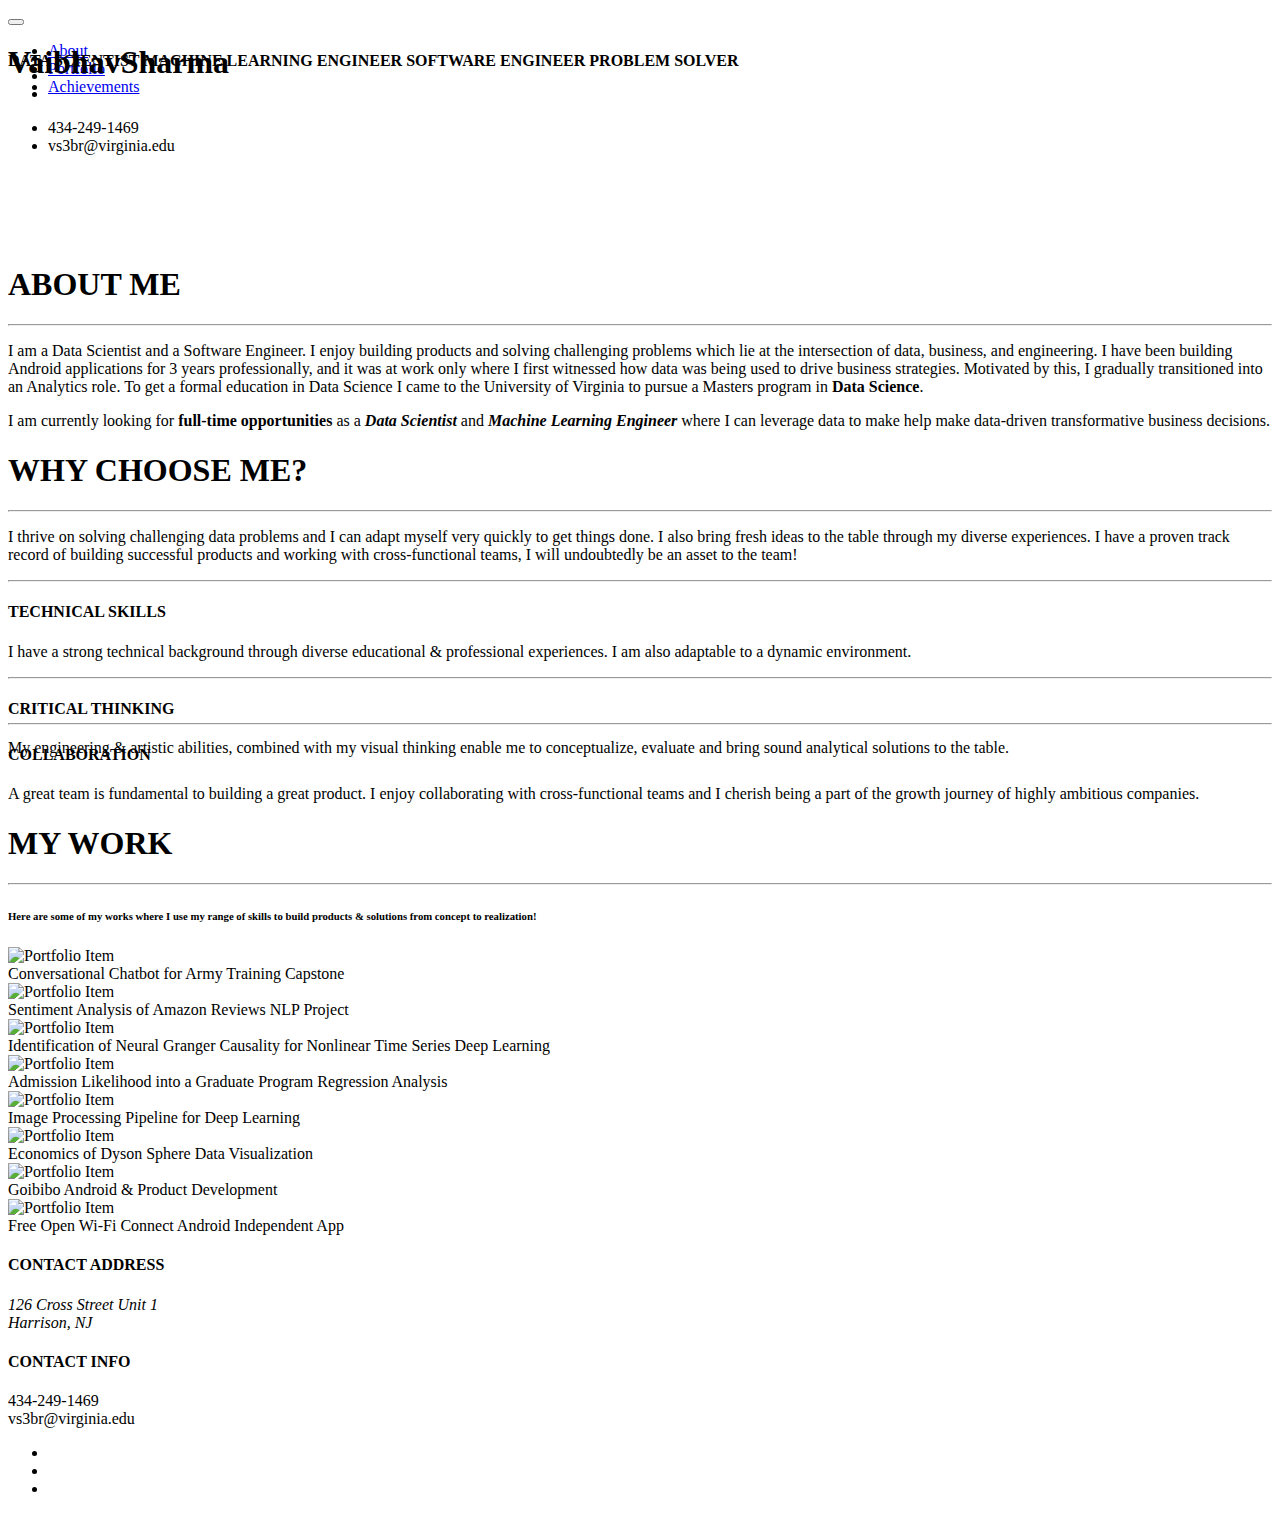
==== index.html @ 9d9af8ad "some title related changes" ====
<!doctype html>
<html class="no-js" lang="">

<head>
    <meta charset="utf-8">
    <title>Vaibhav Sharma</title>
    <meta name="description" content="">
    <meta name="msapplication-tap-highlight" content="yes" />
    <meta name="viewport" content="width=device-width, user-scalable=no, initial-scale=1, minimum-scale=1.0, maximum-scale=1.0" />

    <!-- Google Web Font -->
    <link href='https://fonts.googleapis.com/css?family=Ubuntu:300,400,500,700' rel='stylesheet' type='text/css'>
    <link href='https://fonts.googleapis.com/css?family=Lekton:400,700,400italic' rel='stylesheet' type='text/css'>

    <!--  Bootstrap 3-->
    <link rel="stylesheet" href="css/bootstrap.min.css">

    <!-- OWL Carousel -->
    <link rel="stylesheet" href="css/owl.carousel.css">
    <link rel="stylesheet" href="css/owl.theme.css">

    <!--  Slider -->
    <link rel="stylesheet" href="css/jquery.kenburnsy.css">

    <!-- Animate -->
    <link rel="stylesheet" href="css/animate.css">

    <!-- Web Icons Font -->
    <link rel="stylesheet" href="css/pe-icon-7-stroke.css">
    <link rel="stylesheet" href="css/iconmoon.css">
    <link rel="stylesheet" href="css/et-line.css">
    <link rel="stylesheet" href="css/ionicons.css">

    <!-- Magnific PopUp -->
    <link rel="stylesheet" href="css/magnific-popup.css">

    <!-- Tabs -->
    <link rel="stylesheet" type="text/css" href="css/tabs.css" />
    <link rel="stylesheet" type="text/css" href="css/tabstyles.css" />

    <!-- Loader Style -->
    <link rel="stylesheet" href="css/loader-1.css">

    <!-- Costum Styles -->
    <link rel="stylesheet" href="css/main.css">
    <link rel="stylesheet" href="css/responsive.css">

    <!-- Favicon -->
    <link rel="icon" type="image/ico" href="subweb/img/vaibhav.jpg">

    <!-- Modernizer & Respond js -->
    <script src="js/vendor/modernizr-2.8.3-respond-1.4.2.min.js"></script>
</head>

<body>

    <!-- Preloader -->
    <div class="cover"></div>

    <div class="header">
        <div class="container">
            <div class="logo">
                <a href="index.html">
                    <!-- <img src="img/logo.png" alt="Logo"> -->
                </a>
            </div>
            
            <!-- Menu Hamburger (Default) -->
            <button class="main-menu-indicator" id="open-button">
                <span class="line"></span>
            </button>
            
            <div class="menu-wrap" style="background-image: url(img/nav_bg.jpg)">
                <div class="menu-content">
                    <div class="navigation">
                        <span class="pe-7s-close close-menu" id="close-button"></span>
                    </div>
                    <nav class="menu">
                        <div class="menu-list">
                            <ul>
                                <!--<li class="menu-item-has-children"><a href="index.html">Home</a>
                                </li>-->
                                <li><a href="subweb/about-us.html">About</a></li>
                                <li><a href="projects.html">Portfolio</a></li>
                                <li><a href="achievements.html">Achievements</a></li>
                                <!--<li class="menu-item-has-children"><a href="#">Hobbies</a>
                                    <ul class="sub-menu">
                                        <li><a href="sketches.html">-Sketches</a></li>
                                        <li><a href="ideas.html">-Product Ideas</a></li>
                                        <li><a href="racing.html">-Racing</a></li>
                                    </ul>X
                                </li>-->
                                <!-- <li class="menu-item-has-children"><a href="#">Blog</a>
                                    <ul class="sub-menu">
                                        <li><a href="blog.html">Blog Default</a></li>
                                        <li><a href="blog-timeline.html">Blog Timeline</a></li>
                                        <li><a href="single-blog.html">Blog Single</a></li>
                                    </ul>
                                </li> -->
                                <!-- <li><a href="contact.html">Contact</a></li> -->
                            </ul>
                        </div>
                    </nav>

                    <div class="hidden-xs" style="margin-top: -5%;">
                        <div class="menu-social-media">
                            <ul>
                               <li><a href="https://www.linkedin.com/in/vaibhav47sharma/" target="_blank"><i class="iconmoon-linkedin2"></i></a></li>
                                <li><a href="https://github.com/Vaibhav47Sharma" target="_blank"><i class="iconmoon-github"></i></a></li>
                                <li><a href="https://www.facebook.com/profile.php?id=100001682479390" target="_blank"><i class="iconmoon-facebook"></i></a></li>
                            </ul>
                        </div>

                        <div class="menu-information">
                            <ul>
                                <li>434-249-1469</li>
                                <li>vs3br@virginia.edu</li>
                            </ul>
                        </div>
                    </div>
                </div>
            </div>
            <!-- End of Menu Hamburger (Default) -->

        </div>
    </div>

    <div class="container" style="height: 200px;">
        <div class="slider-wrapper">
            <div class="slider-description">
                <div class="slider-description-inner">
                    <h1 style="margin-top: -10%">Vaibhav<span>Sharma</span></h1>
                </div>
                <div class="cd-intro" style="margin-top: -4%">
                    <div class="cd-headline clip">
                        <span class="cd-words-wrapper">
                            <b class="is-visible">DATA SCIENTIST</b>
                            <b>MACHINE LEARNING ENGINEER</b>
                            <b>SOFTWARE ENGINEER</b>
                            <b>PROBLEM SOLVER</b>
                        </span>
                    </div>
                </div>
            </div>
            <div id="slider-ef" class="slider-images-wrapper">
                <!-- <img class="img-responsive" src="img/homeback/car3.jpg" alt=""> -->
                <!-- <img class="img-responsive" src="img/slider/image_1.jpg" alt=""> -->
                <!-- <img class="img-responsive" src="img/slider/image_2.jpg" alt="">
                <img class="img-responsive" src="img/slider/image_3.jpg" alt=""> -->
            </div>
        </div>
    </div>
    <div class="container margin-top">
        <div class="history-wrapper">
            <div class="col-md-12 wow fadeInUp" data-wow-duration="0.6s" data-wow-delay="0.5s">
                <div class="row">
                    <article>
                        <h1>ABOUT ME</h1>
                        <hr>
                        <p>I am a Data Scientist and a Software Engineer. I enjoy building products and solving challenging problems which lie at the intersection of data, business, and engineering. I have been building Android applications for 3 years professionally, and it was at work only where I first witnessed how data was being used to drive business strategies. Motivated by this, I gradually transitioned into an Analytics role. To get a formal education in Data Science I came to the University of Virginia to pursue a Masters program in <b>Data Science</b>.</p>
                        <p>
                        <!--<br/>I am a graduate student pursuing a Masters’ program in <b>Mechanical Engineering</b> from Michigan Tech, and a MicroMasters’ in <b>Emerging Automotive Technologies</b> from Chalmers University of Technology. I have a diverse background in Mechanical and Automotive Engineering, Physics and Robotics. I have been designing and building products for 3 years professionally, and for over 20 years personally. <br/><br/>-->

                        I am currently looking for <b>full-time opportunities</b> as a <b><i>Data Scientist</i></b> and <b><i>Machine Learning Engineer</i></b> where I can leverage data to make help make data-driven transformative business decisions.
                        </p>
                    </article>
                </div>
            </div>
           <!--  <div class="col-md-5 col-md-offset-1 wow fadeInUp" data-wow-duration="0.8s" data-wow-delay="0.3s">
                <div class="row">
                    <div id="history-images" class="owl-carousel">
                        <div><img class="img-responsive center-block" src="img/about_img.jpg" alt="About"></div>
                        <div><img class="img-responsive center-block" src="img/about_img2.jpg" alt="About"></div>
                        <div><img class="img-responsive center-block" src="img/about_img3.jpg" alt="About"></div>
                    </div>
                </div>
            </div> -->
        </div>
    </div>
    <div class="container margin-top">
        
            <h1>WHY CHOOSE ME?</h1>
            <hr>
            <p>I thrive on solving challenging data problems and I can adapt myself very quickly to get things done. I also bring fresh ideas to the table through my diverse experiences. I have a proven track record of building successful products and working with cross-functional teams, I will undoubtedly be an asset to the team!</p>
        
        <div class="services-home-page">
            <div class="row">
                <div class="col-md-4">
                    <div class="services-icon">
                        <span class="icon-tools"></span>
                        <hr>
                    </div>
                    <h4>TECHNICAL SKILLS</h4>
                    <p>I have a strong technical background through diverse educational & professional experiences. I am also adaptable to a dynamic environment.</p>
                </div>
                <div class="col-md-4">
                    <div class="services-icon">
                        <span class="icon-lightbulb"></span>
                        <hr>
                    </div>
                    <h4>CRITICAL THINKING</h4>
                    <p>My engineering & artistic abilities, combined with my visual thinking enable me to conceptualize, evaluate and bring sound analytical solutions to the table.</p>
                </div>
                <div class="col-md-4">
                    <div class="services-icon">
                        <span class="ion-android-people"></span>
                        <hr style="margin-top: -4%;">
                    </div>
                    <h4>COLLABORATION</h4>
                    <p>A great team is fundamental to building a great product. I enjoy collaborating with cross-functional teams and I cherish being a part of the growth journey of highly ambitious companies.</p>
                </div>
            </div>
        </div>
    </div>
    <div class="container margin-top">
        <div class="main-title">
            <h1>MY WORK</h1>
            <hr>
            <h6>Here are some of my works where I use my range of skills to build products & solutions from concept to realization!
</h6>
        </div>
        <!--
        <div class="portfolio-wrapper">
            <button class="nav">
                <span class="icon-container">
                    <span class="line line01"></span>
                    <span class="line line02"></span>
                    <span class="line line03"></span>
                    <span class="line line04"></span>
                </span>
            </button>
            
            <div class="works-filter">
                <a href="javascript:void(0)" class="filter active" data-filter="mix">All</a>
                <a href="javascript:void(0)" class="filter" data-filter="academic">Academic</a>
                <a href="javascript:void(0)" class="filter" data-filter="professional">Professional</a>
                <a href="javascript:void(0)" class="filter" data-filter="personal">Personal</a>
            </div>
            -->
            <div class="js-masonry">
                <div class="row" id="work-grid">
                    <!-- Begin of Thumbs Portfolio -->
                    <div class="col-md-4 col-sm-4 col-xs-12 mix professional">
                        <div class="img home-portfolio-image">
                            <img src="projects/img/ARL.jpg" height="400" width="500" alt="Portfolio Item">
                            <div class="overlay-thumb">
                                <a href="javascript:void(0)" class="like-product">
                                    <!-- <i class="ion-ios-heart-outline"></i>
                                    <span class="like-product">Liked</span>
                                    <span class="output">250</span> -->
                                </a>
                                <div class="details">
                                    <span class="title">Conversational Chatbot for Army Training</span>
                                    <span class="info">Capstone</span>
                                </div>
                                <span class="btnBefore"></span>
                                <span class="btnAfter"></span>
                                <a class="main-portfolio-link" href="projects/project1.html"></a>
                            </div>
                        </div>
                    </div>
                    <div class="col-md-4 col-sm-4 col-xs-12 mix professional">
                        <div class="img home-portfolio-image">
                            <img src="projects/img/amazon.jpg" height="400" width="500" alt="Portfolio Item">
                            <div class="overlay-thumb">
                                <a href="javascript:void(0)" class="like-product">
                                    <!-- <i class="ion-ios-heart-outline"></i>
                                    <span class="like-product">Liked</span>
                                    <span class="output">60</span> -->
                                </a>
                                <div class="details">
                                    <span class="title">Sentiment Analysis of Amazon Reviews</span>
                                    <span class="info">NLP Project</span>
                                </div>
                                <span class="btnBefore"></span>
                                <span class="btnAfter"></span>
                                <a class="main-portfolio-link" href="projects/project2.html"></a>
                            </div>
                        </div>
                    </div>
                    <div class="col-md-4 col-sm-4 col-xs-12 mix professional">
                        <div class="img home-portfolio-image">
                            <img src="projects/img/deep-learning.jpg" height="400" width="500" alt="Portfolio Item">
                            <div class="overlay-thumb">
                                <a href="javascript:void(0)" class="like-product">
                                    <!-- <i class="ion-ios-heart-outline"></i>
                                    <span class="like-product">Liked</span>
                                    <span class="output">1060</span> -->
                                </a>
                                <div class="details">
                                    <span class="title">Identification of Neural Granger Causality for Nonlinear Time Series</span>
                                    <span class="info">Deep Learning</span>
                                </div>
                                <span class="btnBefore"></span>
                                <span class="btnAfter"></span>
                                <a class="main-portfolio-link" href="projects/project3.html"></a>
                            </div>
                        </div>
                    </div>
                    <div class="col-md-4 col-sm-4 col-xs-12 mix academic">
                        <div class="img home-portfolio-image">
                            <img src="projects/img/admit.jpg" height="400" width="500" alt="Portfolio Item">
                            <div class="overlay-thumb">
                                <a href="javascript:void(0)" class="like-product">
                                    <!-- <i class="ion-ios-heart-outline"></i>
                                    <span class="like-product">Liked</span>
                                    <span class="output">900</span> -->
                                </a>
                                <div class="details">
                                    <span class="title">Admission Likelihood into a Graduate Program</span>
                                    <span class="info">Regression Analysis</span>
                                </div>
                                <span class="btnBefore"></span>
                                <span class="btnAfter"></span>
                                <a class="main-portfolio-link" href="projects/project4.html"></a>
                            </div>
                        </div>
                    </div>
                    <div class="col-md-4 col-sm-4 col-xs-12 mix academic">
                        <div class="img home-portfolio-image">
                            <img src="projects/img/img-processing.jpeg" alt="Portfolio Item">
                            <div class="overlay-thumb">
                                <a href="javascript:void(0)" class="like-product">
                                   <!--  <i class="ion-ios-heart-outline"></i>
                                    <span class="like-product">Liked</span>
                                    <span class="output">979</span> -->
                                </a>
                                <div class="details">
                                    <span class="title">Image Processing Pipeline for Deep Learning</span>
                                    
                                </div>
                                <span class="btnBefore"></span>
                                <span class="btnAfter"></span>
                                <a class="main-portfolio-link" href="projects/project5.html"></a>
                            </div>
                        </div>
                    </div>
                    <div class="col-md-4 col-sm-4 col-xs-12 mix academic">
                        <div class="img home-portfolio-image">
                            <img src="projects/img/dyson-sphere.jpg" alt="Portfolio Item">
                            <div class="overlay-thumb">
                                <a href="javascript:void(0)" class="like-product">
                                    <!-- <i class="ion-ios-heart-outline"></i>
                                    <span class="like-product">Liked</span>
                                    <span class="output">1024</span> -->
                                </a>
                                <div class="details">
                                    <span class="title">Economics of Dyson Sphere</span>
                                    <span class="info">Data Visualization</span>
                                </div>
                                <span class="btnBefore"></span>
                                <span class="btnAfter"></span>
                                <a class="main-portfolio-link" href="projects/project6.html"></a>
                            </div>
                        </div>
                    </div>
                    
                    <div class="col-md-4 col-sm-4 col-xs-12 mix academic">
                        <div class="img home-portfolio-image">
                            <img src="projects/img/goibibo.jpg" alt="Portfolio Item">
                            <div class="overlay-thumb">
                                <a href="javascript:void(0)" class="like-product">
                                </a>
                                <div class="details">
                                    <span class="title">Goibibo</span>
                                    <span class="info">Android & Product Development</span>
                                </div>
                                <span class="btnBefore"></span>
                                <span class="btnAfter"></span>
                                <a class="main-portfolio-link" href="projects/project7.html"></a>
                            </div>
                        </div>
                    </div>
                    
                    <div class="col-md-4 col-sm-4 col-xs-12 mix personal">
                        <div class="img home-portfolio-image">
                            <img src="projects/img/wifi.jpg" alt="Portfolio Item">
                            <div class="overlay-thumb">
                                <a href="javascript:void(0)" class="like-product">
                                </a>
                                <div class="details">
                                    <span class="title">Free Open Wi-Fi Connect</span>
                                    <span class="info">Android Independent App</span>
                                </div>
                                <span class="btnBefore"></span>
                                <span class="btnAfter"></span>
                                <a class="main-portfolio-link" href="projects/project8.html"></a>
                            </div>
                        </div>
                    </div>
                    
                </div>
            </div>
            
            <!-- <div class="load-more">
                <a href="javascript:void(0)" id="load-more"><i class="icon-refresh"></i></a>
            </div> -->
        </div>
    
<!--     <div class="container margin-top">
        <div class="newsletter">
            <div class="col-md-6">
                <div class="row">
                    <div class="newsletter-left">
                        <div class="newsletter-left-inner">
                            <h1>STAY INFORMED <br> WITH OUR <b>NEWSLETTER</b></h1>
                        </div>
                    </div>
                </div>
            </div>
            <div class="col-md-6">
                <div class="row">
                    <div class="newsletter-right" style="background: url(img/newsletter-bg.jpg)">
                        <div class="newsletter-right-inner">
                            <form>
                                <input type="text" name="newsletter" placeholder="ENTER YOUR EMAIL">
                                <input type="submit" value="SUBSCRIBE">
                            </form>
                        </div>
                    </div>
                </div>
            </div>
        </div>
    </div> -->
    <div class="footer margin-top">
        <div class="container">
            <div class="row">
                    <div class="col-md-2 col-sm-4 col-xs-12">
                        <div class="footer-inner">
                            <div class="footer-content">
                                <h4>CONTACT ADDRESS</h4>
                                    <address>126 Cross Street Unit 1<br>
                                    Harrison, NJ<br>
                                    </address>
                            </div>
                        </div>
                    </div>

                    <div class="col-md-2 col-md-push-8 col-sm-4 col-xs-12">
                        <div class="footer-inner">
                            <div class="footer-content">
                               <h4>CONTACT INFO</h4>
                                <p>
                                    434-249-1469<br>
                                    vs3br@virginia.edu<br>
                                </p>
                            </div>
                        </div>
                    </div>

                    <div class="col-md-4 col-sm-4 col-xs-12">
                        <div class="footer-inner">
                            <div class="footer-content">
                            <ul class="social-media">
                                <li><a href="https://www.linkedin.com/in/vaibhav47sharma/" target="_blank"><i class="iconmoon-linkedin2"></i></a></li>
                                <li><a href="https://github.com/Vaibhav47Sharma" target="_blank"><i class="iconmoon-github"></i></a></li>
                                <li><a href="https://www.facebook.com/profile.php?id=100001682479390" target="_blank"><i class="iconmoon-facebook"></i></a></li>
                            </ul>
                            <!-- <span class="copyright-mark">&copy; 2015 OAK, ALL RIGHTS RESERVED</span>
                            </div> -->
                        </div>
                    </div>
            </div>
        </div>
    </div>
    <a href="javascript:void(0)" class="scroll-top" id="scroll-top"><i class="pe-7s-angle-up"></i></a>

    <script src="js/vendor/jquery-1.11.2.min.js"></script>
    <script data-pace-options='{ "ajax": false }' src="js/vendor/pace.min.js"></script>
    <script src="js/vendor/bootstrap.min.js"></script>
    <script src="js/vendor/classie.js"></script>
    <script src="js/vendor/isotope.pkgd.min.js"></script>
    <script src="js/vendor/jquery.velocity.min.js"></script>
    <script src="js/vendor/jquery.kenburnsy.min.js"></script>
    <script src="js/vendor/textslide.js"></script>
    <script src="js/vendor/imagesloaded.pkgd.min.js"></script>
    <script src="js/vendor/tabs.js"></script>
    <script src="js/ef-slider.js"></script>    
    <script src="js/vendor/owl.carousel.min.js"></script>
    <script src="js/vendor/jquery.magnific-popup.min.js"></script>
    <script src="js/vendor/jquery.social-buttons.min.js"></script>
    <script src="js/vendor/wow.min.js"></script>
    <script src="js/main.js"></script>
    <script src="js/ajax.js"></script>
    </div>
    </body>
</html>
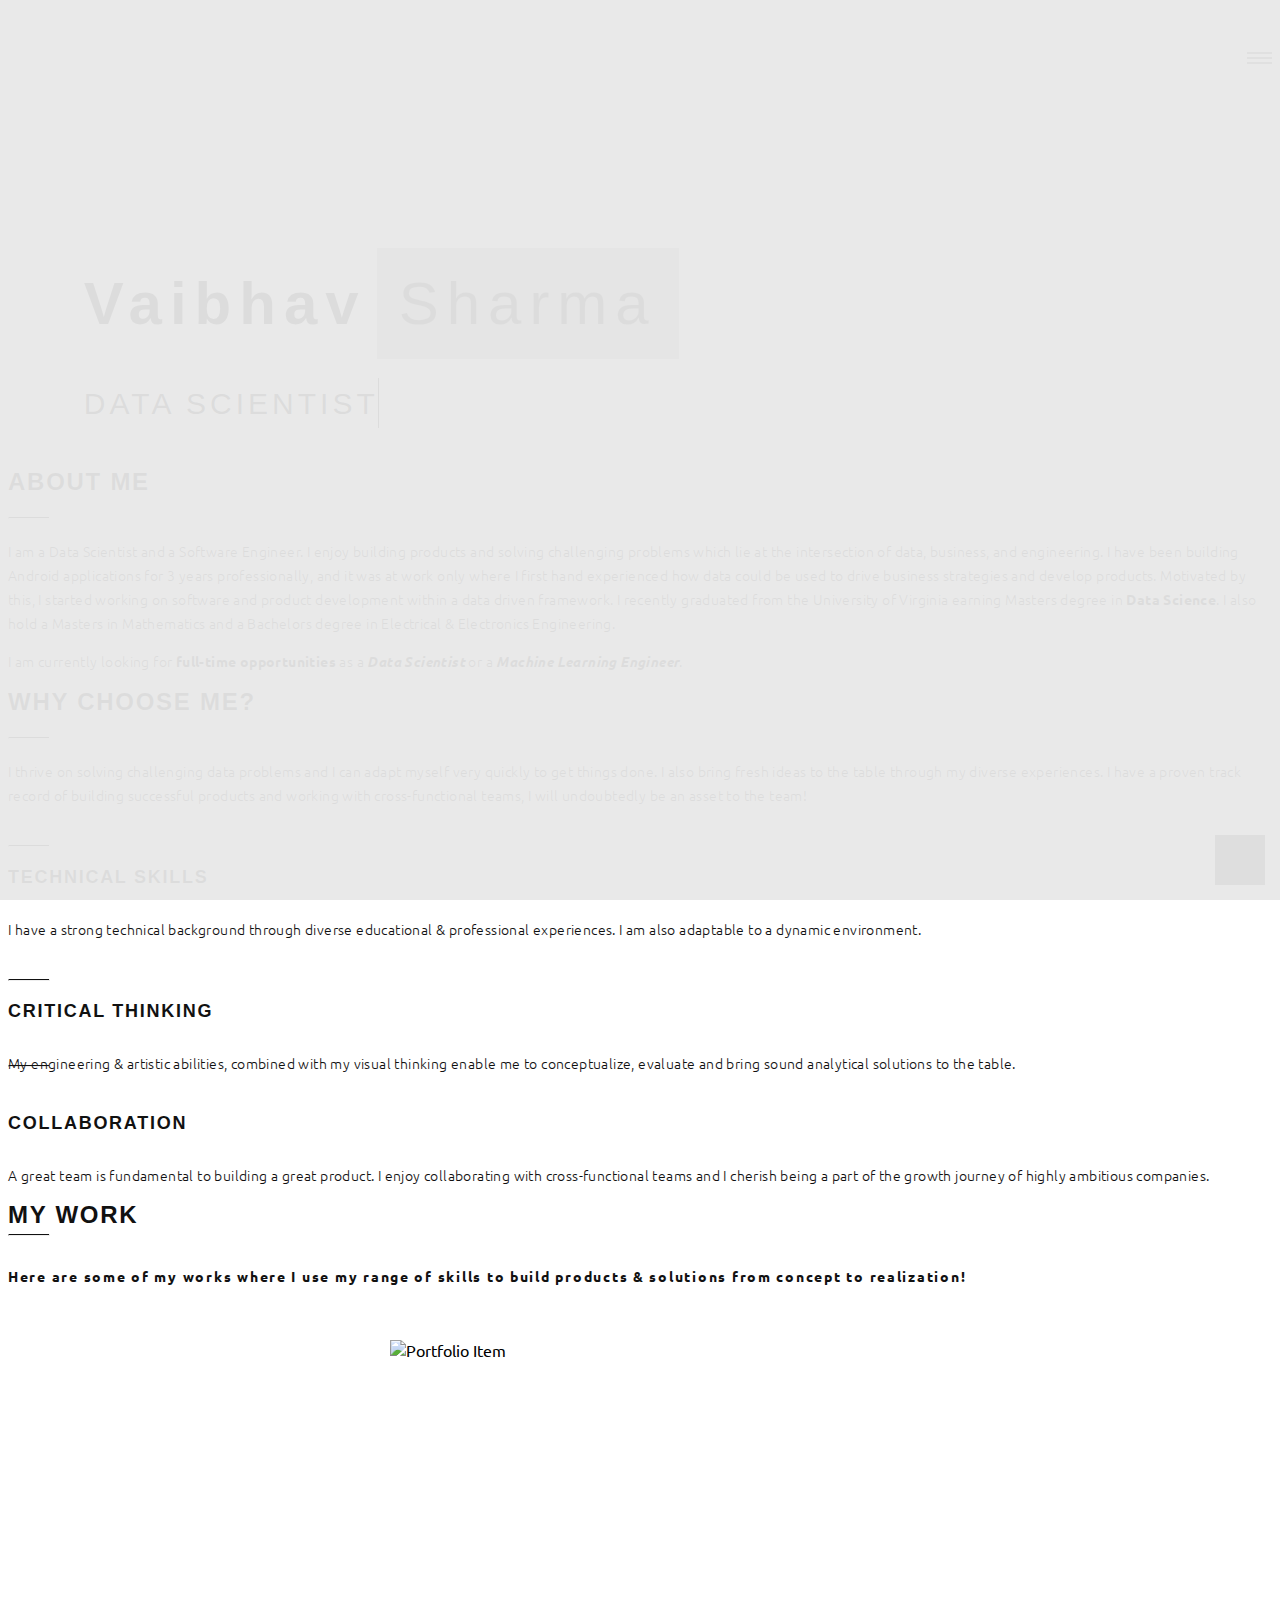
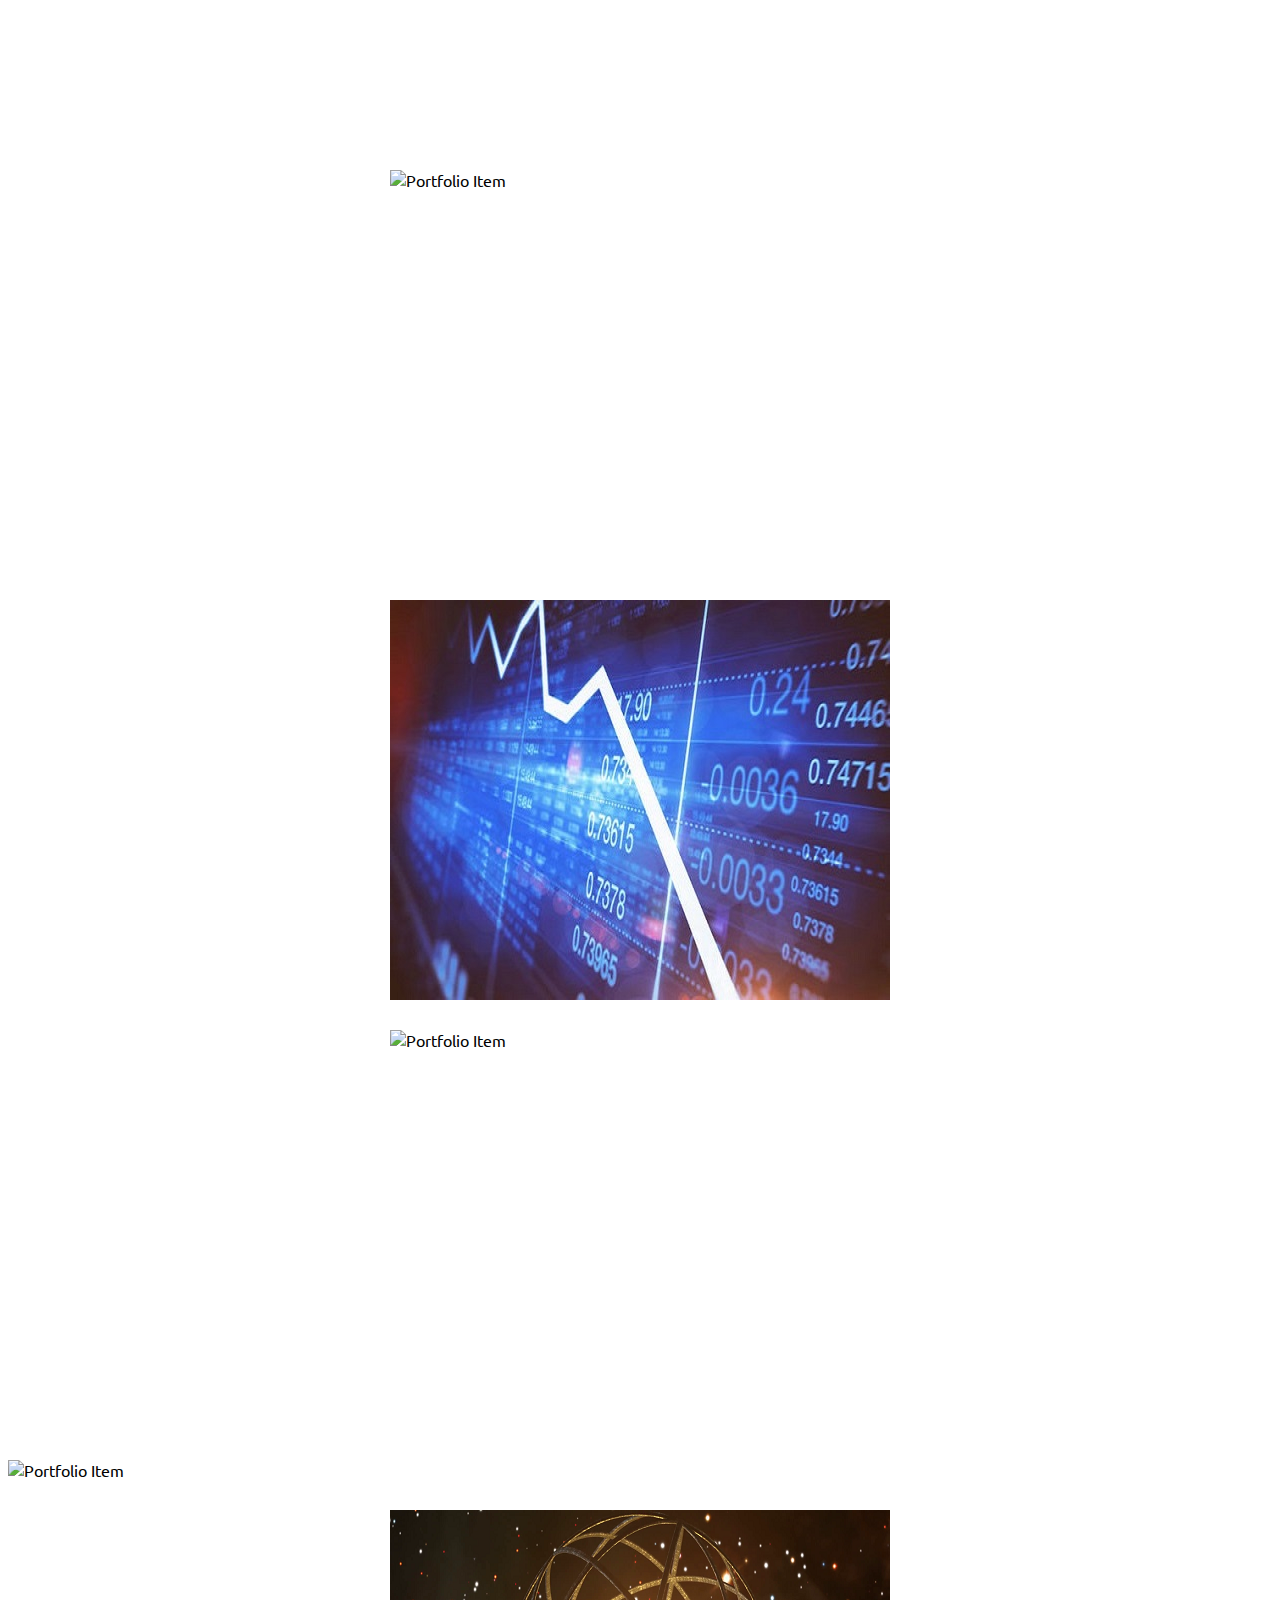
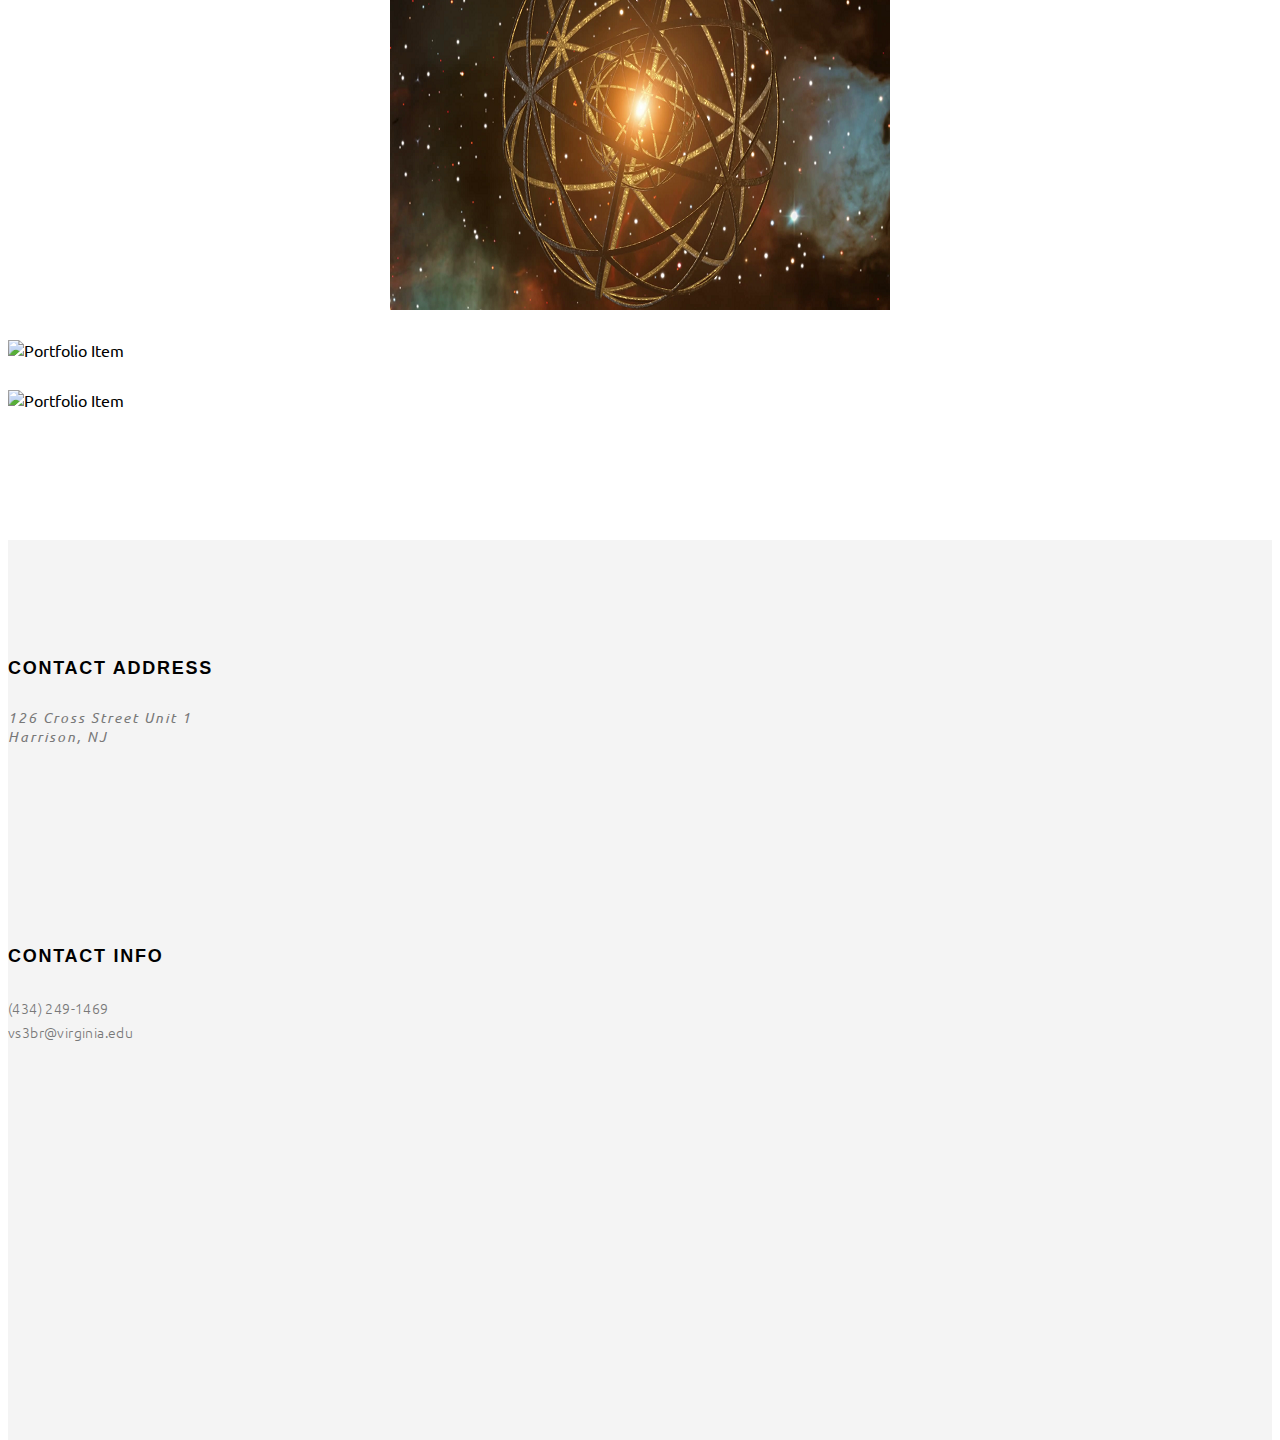
==== commit af657f26: "changes from feedback" ====
--- a/index.html
+++ b/index.html
@@ -107,13 +107,13 @@
                             <ul>
                                <li><a href="https://www.linkedin.com/in/vaibhav47sharma/" target="_blank"><i class="iconmoon-linkedin2"></i></a></li>
                                 <li><a href="https://github.com/Vaibhav47Sharma" target="_blank"><i class="iconmoon-github"></i></a></li>
-                                <li><a href="https://www.facebook.com/profile.php?id=100001682479390" target="_blank"><i class="iconmoon-facebook"></i></a></li>
+                                <!--<li><a href="https://www.facebook.com/profile.php?id=100001682479390" target="_blank"><i class="iconmoon-facebook"></i></a></li>-->
                             </ul>
                         </div>
 
                         <div class="menu-information">
                             <ul>
-                                <li>434-249-1469</li>
+                                <li>(434) 249-1469</li>
                                 <li>vs3br@virginia.edu</li>
                             </ul>
                         </div>
@@ -157,11 +157,11 @@
                     <article>
                         <h1>ABOUT ME</h1>
                         <hr>
-                        <p>I am a Data Scientist and a Software Engineer. I enjoy building products and solving challenging problems which lie at the intersection of data, business, and engineering. I have been building Android applications for 3 years professionally, and it was at work only where I first witnessed how data was being used to drive business strategies. Motivated by this, I gradually transitioned into an Analytics role. To get a formal education in Data Science I came to the University of Virginia to pursue a Masters program in <b>Data Science</b>.</p>
+                        <p>I am a Data Scientist and a Software Engineer. I enjoy building products and solving challenging problems which lie at the intersection of data, business, and engineering. I have been building Android applications for 3 years professionally, and it was at work only where I first hand experienced how data could be used to drive business strategies and develop products. Motivated by this, I started working on software and product development within a data driven framework. I recently graduated from the University of Virginia earning  Masters degree in <b>Data Science</b>. I also hold a Masters in Mathematics and a Bachelors degree in Electrical & Electronics Engineering.</p>
                         <p>
                         <!--<br/>I am a graduate student pursuing a Masters’ program in <b>Mechanical Engineering</b> from Michigan Tech, and a MicroMasters’ in <b>Emerging Automotive Technologies</b> from Chalmers University of Technology. I have a diverse background in Mechanical and Automotive Engineering, Physics and Robotics. I have been designing and building products for 3 years professionally, and for over 20 years personally. <br/><br/>-->
 
-                        I am currently looking for <b>full-time opportunities</b> as a <b><i>Data Scientist</i></b> and <b><i>Machine Learning Engineer</i></b> where I can leverage data to make help make data-driven transformative business decisions.
+                        I am currently looking for <b>full-time opportunities</b> as a <b><i>Data Scientist</i></b> or a <b><i>Machine Learning Engineer</i></b>.
                         </p>
                     </article>
                 </div>
@@ -269,7 +269,7 @@
                                     <span class="output">60</span> -->
                                 </a>
                                 <div class="details">
-                                    <span class="title">Sentiment Analysis of Amazon Reviews</span>
+                                    <span class="title">Using NLP and ML for Sentiment Analysis of Amazon Reviews</span>
                                     <span class="info">NLP Project</span>
                                 </div>
                                 <span class="btnBefore"></span>
@@ -288,7 +288,7 @@
                                     <span class="output">1060</span> -->
                                 </a>
                                 <div class="details">
-                                    <span class="title">Identification of Neural Granger Causality for Nonlinear Time Series</span>
+                                    <span class="title">Identification of Neural Granger Causality for Nonlinear Financial Time Series</span>
                                     <span class="info">Deep Learning</span>
                                 </div>
                                 <span class="btnBefore"></span>
@@ -345,7 +345,7 @@
                                     <span class="output">1024</span> -->
                                 </a>
                                 <div class="details">
-                                    <span class="title">Economics of Dyson Sphere</span>
+                                    <span class="title">Economics of Dyson Sphere using D3.JS</span>
                                     <span class="info">Data Visualization</span>
                                 </div>
                                 <span class="btnBefore"></span>
@@ -441,7 +441,7 @@
                             <div class="footer-content">
                                <h4>CONTACT INFO</h4>
                                 <p>
-                                    434-249-1469<br>
+                                    (434) 249-1469<br>
                                     vs3br@virginia.edu<br>
                                 </p>
                             </div>
@@ -454,7 +454,7 @@
                             <ul class="social-media">
                                 <li><a href="https://www.linkedin.com/in/vaibhav47sharma/" target="_blank"><i class="iconmoon-linkedin2"></i></a></li>
                                 <li><a href="https://github.com/Vaibhav47Sharma" target="_blank"><i class="iconmoon-github"></i></a></li>
-                                <li><a href="https://www.facebook.com/profile.php?id=100001682479390" target="_blank"><i class="iconmoon-facebook"></i></a></li>
+                                <!--<li><a href="https://www.facebook.com/profile.php?id=100001682479390" target="_blank"><i class="iconmoon-facebook"></i></a></li>-->
                             </ul>
                             <!-- <span class="copyright-mark">&copy; 2015 OAK, ALL RIGHTS RESERVED</span>
                             </div> -->
--- a/css/main.css
+++ b/css/main.css
@@ -0,0 +1,3114 @@
+/*
+    Name: OAK
+    Version: 1.1
+    Author: EliteFingers
+    Author URI: http://www.elitefingers.com
+*/
+
+/* =Table of Contents
+--------------------------------------------------------------
+    /* =Common Styles
+    /* =Typography
+    /* =General
+    /* =Buttons
+    /* =Preloader
+    /* =Header
+    /* =Full Width Slider
+    /* =Architecure Slider 
+    /* =Menu right
+    /* =Home Content
+    /* =Architecture Content
+    /* =Portfolio General
+    /* =Single Project
+    /* =Blog
+    /* =Contact
+    /* =Page Not Found
+    /* =Footer
+--------------------------------------------------------------
+
+
+/* =Common Styles
+-------------------------------------------------------------- */
+
+html {
+    -webkit-font-smoothing: antialiased;
+    -moz-osx-font-smoothing: grayscale;
+}
+body {
+    overflow-x: hidden !important;
+    -webkit-font-smoothing: antialiased;
+    font-family: 'Ubuntu', sans-serif;
+}
+::-webkit-scrollbar {
+    width: 10px;
+    height: 5px;
+    background-color: #eee;
+    -webkit-border-radius: 0;
+}
+::-webkit-scrollbar:hover {
+    width: 7px;
+}
+::-webkit-scrollbar-thumb {
+    background: #aeaeae;
+    -webkit-border-radius: 0;
+}
+::-webkit-scrollbar-thumb:hover,
+::-webkit-scrollbar-thumb:active {
+    background: #bbb;
+    cursor: pointer;
+}
+::-moz-selection {
+    background: #060606;
+    color: #fff;
+}
+::selection {
+    background: #060606;
+    color: #fff;
+}
+::-moz-selection {
+    background: #060606;
+    color: #fff;
+}
+::-webkit-input-placeholder {
+    color: #787878;
+    font-size: 14px;
+    letter-spacing: 1pt;
+    font-family: 'Ubuntu', sans-serif;
+}
+:-moz-placeholder {
+    /* Firefox 18- */
+    
+    color: #787878;
+    font-size: 14px;
+    letter-spacing: 1pt;
+    font-family: 'Ubuntu', sans-serif;
+}
+::-moz-placeholder {
+    /* Firefox 19+ */
+    
+    color: #787878;
+    font-size: 14px;
+    letter-spacing: 1pt;
+    font-family: 'Ubuntu', sans-serif;
+}
+:-ms-input-placeholder {
+    color: #787878;
+    font-size: 14px;
+    letter-spacing: 1pt;
+    font-family: 'Ubuntu', sans-serif;
+}
+/* =Typography
+-------------------------------------------------------------- */
+
+a {
+    color: #383838;
+    transition: all 0.5s;
+}
+a:focus {
+    outline: 0;
+}
+a:hover,
+a:focus {
+    color: #a9a9a9;
+    text-decoration: none;
+}
+a,
+a:visited {
+    font-weight: 400;
+    text-decoration: none;
+}
+em {
+    font-style: italic;
+}
+strong {
+    font-weight: 500;
+}
+small {
+    font-size: 0.8em;
+}
+p {
+    color: #111111;
+    line-height: 24px;
+    font-size: 14px;
+    font-weight: 100;
+    clear: both;
+    letter-spacing: 0.4px;
+}
+hr {
+    width: 40px;
+    height: 1px;
+    background: #111111;
+    border-top: 0;
+    margin-top: 0px;
+    margin-bottom: 20px;
+    clear: both;
+    float: left;
+}
+h1 {
+    font-size: 24px;
+    font-weight: bold;
+}
+h2 {
+    font-size: 22px;
+}
+h3 {
+    font-size: 20px;
+}
+h4 {
+    font-size: 18px;
+}
+h5 {
+    font-size: 16px;
+}
+h6 {
+    font-size: 14px;
+}
+h1,
+h2,
+h3,
+h4,
+h5,
+h6 {
+    font-family: 'Arial', sans-serif;
+    letter-spacing: 1.3pt;
+    color: #111111;
+    clear: both;
+    padding-bottom: 5px;
+}
+b {
+    font-weight: 900;
+}
+blockquote {
+    margin: 30px 0 30px;
+    padding: 0 0 0 20px;
+    font-size: 18px;
+    border-left: 4px solid #787878;
+    line-height: 25px;
+    font-weight: 100;
+    color: #787878;
+}
+blockquote p {
+    display: inline;
+}
+ul {
+    padding-left: 25px;
+}
+ul li {
+    list-style-type: inherit;
+}
+ul.list {
+    display: block;
+    line-height: 25px;
+}
+ul.sublist {
+    padding-left: 35px;
+}
+/* =General
+-------------------------------------------------------------- */
+
+.clearfix {
+    clear: both;
+}
+.seperate {
+    clear: both;
+    height: 35px;
+}
+.img-center {
+    display: block;
+    margin: auto;
+}
+.image-cover {
+    background-size: cover !important;
+}
+.no-padding {
+    padding: 0;
+}
+.no-margin {
+    margin: 0;
+}
+.margin-top {
+    margin-top: 100px;
+}
+.margin-bottom {
+    margin-bottom: 100px;
+}
+.seperate {
+    height: 100px;
+    clear: both;
+}
+.main-title {
+    clear: both;
+    margin-bottom: 50px;
+}
+.main-title.near-content {
+    margin-bottom: 22px;
+}
+.main-title h1 {
+    font-size: 24px;
+    font-weight: 700;
+    margin: 0;
+}
+.main-title h6 {
+    font-family: 'Ubuntu', sans-serif;
+}
+.slogan {
+    display: block;
+    font-size: 14px;
+    text-align: center;
+}
+.second-title {
+    padding: 100px 0 90px 0;
+}
+.second-title h1 {
+    font-size: 18px;
+    font-weight: 700;
+    text-align: left;
+    margin: 0;
+}
+.second-title hr {
+    width: 22px;
+    height: 2px;
+    background: #56c8d4;
+    float: left;
+}
+.second-title .slogan {
+    display: block;
+    float: left;
+    clear: both;
+}
+.pagination-ef {
+    float: right;
+    padding: 0;
+}
+.pagination-ef li a, .pagination-ef li span.page-numbers {
+    color: #111111;
+    font-weight: 100;
+    font-size: 18px;
+    font-family: 'Arial', sans-serif;
+    border: 1px solid #f4f4f4;
+    display: inline-block;
+    width: 100%;
+}
+.pagination-ef li a:hover {
+    color: #333;
+    background-color: #a9a9a9;
+}
+.pagination-ef li {
+    line-height: 48px;
+    width: 48px;
+    height: 48px;
+    display: inline-block;
+    text-align: center;
+}
+.pagination-ef li.current a, .pagination-ef li span.page-numbers.current {
+    background-color: #a9a9a9;
+}
+.pagination-ef i {
+    font-size: 30px;
+    display: inline-table;
+    vertical-align: middle;
+}
+.scroll-top {
+    position: fixed;
+    bottom: 15px;
+    right: 15px;
+    cursor: pointer;
+    width: 50px;
+    height: 50px;
+    background-color: #333;
+    text-align: center;
+    color: #fff;
+    z-index: 9;
+}
+.scroll-top i {
+    color: #fff;
+    font-size: 48px;
+}
+
+
+
+.animated {
+    -webkit-animation-duration: 1s;
+    animation-duration: 1s;
+    -webkit-animation-fill-mode: both;
+    animation-fill-mode: both;
+}
+.animated.infinite {
+    -webkit-animation-iteration-count: infinite;
+    animation-iteration-count: infinite;
+}
+.animated.hinge {
+    -webkit-animation-duration: 2s;
+    animation-duration: 2s;
+}
+
+/*the animation definition*/
+@-webkit-keyframes fadeInUp {
+    0% {
+        opacity: 0;
+        -webkit-transform: translate3d(0, 80px, 0);
+        transform: translate3d(0, 80px, 0)
+    }
+    100% {
+        opacity: 1;
+        -webkit-transform: none;
+        transform: none
+    }
+}
+@keyframes fadeInUp {
+    0% {
+        opacity: 0;
+        -webkit-transform: translate3d(0, 80px, 0);
+        -ms-transform: translate3d(0, 80px, 0);
+        transform: translate3d(0, 80px, 0)
+    }
+    100% {
+        opacity: 1;
+        -webkit-transform: none;
+        -ms-transform: none;
+        transform: none
+    }
+}
+.fadeInUp {
+    -webkit-animation-name: fadeInUp;
+    animation-name: fadeInUp
+}
+
+/*Parallax Move*/
+.parallax-move{
+    overflow: hidden;
+}
+.parallax-move img {
+  position: relative;
+  z-index: 4;
+  max-width: 100%;
+  -webkit-transform-origin: 50% 50%;
+  -moz-transform-origin: 50% 50%;
+  -ms-transform-origin: 50% 50%;
+  -o-transform-origin: 50% 50%;
+  transform-origin: 50% 50%;
+  -webkit-transition: opacity 0.3s ease-out, -webkit-transform 0.2s ease-out;
+  -moz-transition: opacity 0.3s ease-out, -moz-transform 0.2s ease-out;
+  -o-transition: opacity 0.3s ease-out, -o-transform 0.2s ease-out;
+  transition: opacity 0.3s ease-out, transform 0.2s ease-out;
+}
+
+/* =Buttons
+-------------------------------------------------------------- */
+
+.btn {
+    letter-spacing: 1.5pt;
+    border-radius: 0;
+    font-weight: 400;
+}
+.btn-1 {
+    clear: both;
+    margin-top: 45px;
+    border: 1px solid #c5c5c5;
+    color: #909090;
+    padding: 10px 20px 10px 20px;
+    text-transform: uppercase;
+    font-weight: 700;
+}
+.btn-1:hover {
+    border: 1px solid #56c8d4;
+    box-shadow: 200px 0 0 0 #56c8d4 inset;
+    color: #fff;
+}
+
+/* =Preloader
+-------------------------------------------------------------- */
+
+.cover {
+    position: fixed;
+    left: 0px;
+    top: 0px;
+    width: 100%;
+    height: 100%;
+    z-index: 99999;
+    background: rgba(232, 232, 232, 0.95);
+}
+
+/* =Header
+-------------------------------------------------------------- */
+
+.header {
+    height: 100px;
+    width: 100%;
+    background: #fff;
+    z-index: 9;
+    position: relative;
+}
+.logo {
+    float: left;
+    line-height: 100px;
+}
+
+a>span.site-name{
+    text-transform: uppercase;
+    letter-spacing: 1px;
+    font-weight: bold;
+    font-size: 16px;
+}
+a:hover>span.site-name{
+    color: #333;
+}
+
+.logo h1 {
+    line-height: 100px;
+}
+
+/*Slider Home*/
+.slider-wrapper {
+    position: relative;
+}
+.slider-images-wrapper {
+    z-index: -1;
+}
+.slider-description {
+    position: absolute;
+    top: 45%;
+    width: 100%;
+    max-width: 100%;
+}
+.slider-description-inner {
+    margin-left: 6%;
+}
+.slider-description-inner h1 {
+    font-family: 'Arial';
+    font-size: 60px;
+    letter-spacing: 8px;
+}
+.slider-description-inner h1 span {
+    font-family: 'Arial';
+    background: #a9a9a9;
+    padding: 22px;
+    font-weight: 100;
+    margin-left: 10px;
+    line-height: 80px;
+}
+.cd-intro {
+    float: left;
+    margin-left: 6%;
+}
+.cd-headline {
+    font-size: 30px;
+    margin-top: 40px;
+    color: #000;
+    font-weight: 100;
+    letter-spacing: 3pt;
+}
+.cd-words-wrapper {
+    display: inline-block;
+    position: relative;
+}
+.cd-words-wrapper b {
+    display: inline-block;
+    position: absolute;
+    white-space: nowrap;
+    left: 0;
+    top: 0;
+    font-weight: normal;
+}
+.cd-words-wrapper b.is-visible {
+    position: relative;
+}
+.no-js .cd-words-wrapper b {
+    opacity: 0;
+}
+.no-js .cd-words-wrapper b.is-visible {
+    opacity: 1;
+}
+/* Text Slider Clip */
+.cd-headline.clip span {
+    display: inline-block;
+    padding: .2em 0;
+}
+.cd-headline.clip .cd-words-wrapper {
+    overflow: hidden;
+    vertical-align: top;
+}
+.cd-headline.clip .cd-words-wrapper::after {
+    /* line */
+    content: '';
+    position: absolute;
+    top: 0;
+    right: 0;
+    width: 1px;
+    height: 100%;
+    background-color: #000;
+}
+.cd-headline.clip b {
+    font-family: 'Arial', sans-serif;
+    opacity: 0;
+}
+.cd-headline.clip b.is-visible {
+    opacity: 1;
+}
+.header-page {
+    position: relative;
+    min-height: 450px;
+}
+.header-page .inner-content {
+    padding: 25px;
+    background: rgba(255, 255, 255, 0.8);
+    display: table;
+    height: 410px;
+    width: calc(100% - 40px);
+    margin-top: 20px;
+    margin-left: 20px;
+}
+.header-page .inner-content.dribble-header {
+    height: 220px;
+}
+.header-page .inner-content .header-content {
+    display: table-cell;
+    vertical-align: middle;
+}
+.header-page .inner-content .header-content h1 {
+    text-align: center;
+    font-size: 60px;
+    font-family: 'Arial', sans-serif;
+}
+.header-page .inner-content .header-content hr {
+    float: none;
+}
+.header-page .inner-content .header-content p {
+    text-align: center;
+    font-size: 18px;
+}
+/* =Full Width Slider
+-------------------------------------------------------------- */
+
+.has-slider {
+    position: absolute;
+    background: transparent;
+}
+svg {
+    display: block;
+    overflow: visible;
+}
+.architecture-slider-menu {
+    position: fixed;
+    width: 100%;
+    z-index: 4;
+}
+.slider-container {
+    position: relative;
+    height: 100%;
+    -webkit-user-select: none;
+    -moz-user-select: none;
+    -ms-user-select: none;
+    user-select: none;
+    cursor: all-scroll;
+}
+.slider-control {
+    z-index: 2;
+    position: absolute;
+    top: 0;
+    width: 12%;
+    height: 100%;
+    transition: opacity 0.3s;
+    will-change: opacity;
+    opacity: 0;
+}
+.slider-control.inactive:hover .slider-control:not(.inactive):hover {
+    opacity: 1;
+}
+.slider-control.left {
+    left: 0;
+    cursor: url(../img/slider-left.png), auto;
+}
+.slider-control.right {
+    right: 0;
+    cursor: url(../img/slider-right.png), auto;
+}
+.slider-pagi {
+    position: absolute;
+    z-index: 3;
+    right: 0;
+    bottom: 2rem;
+    -webkit-transform: translateX(-50%);
+    transform: translateX(-50%);
+    font-size: 0;
+    list-style-type: none;
+    padding: 0;
+    margin: 0;
+}
+.slider-pagi__elem {
+    position: relative;
+    display: block;
+    vertical-align: top;
+    width: 10px;
+    height: 10px;
+    margin: 14px 0.5rem;
+    border: 1px solid #111111;
+    cursor: pointer;
+    border-radius: 50%;
+}
+.slider-pagi__elem:before {
+    content: "";
+    position: absolute;
+    left: 50%;
+    top: 50%;
+    width: 5px;
+    height: 5px;
+    background: #111111;
+    border-radius: 50%;
+    transition: -webkit-transform 0.3s;
+    transition: transform 0.3s;
+    -webkit-transform: translate(-50%, -50%) scale(0);
+    transform: translate(-50%, -50%) scale(0);
+}
+.slider-pagi__elem.active:before,
+.slider-pagi__elem:hover:before {
+    -webkit-transform: translate(-50%, -50%) scale(1);
+    transform: translate(-50%, -50%) scale(1);
+}
+.slider {
+    z-index: 1;
+    position: relative;
+    height: 100%;
+}
+.slider.animating {
+    transition: -webkit-transform 0.5s;
+    transition: transform 0.5s;
+    will-change: transform;
+}
+.slider.animating .slide__bg {
+    transition: -webkit-transform 0.5s;
+    transition: transform 0.5s;
+    will-change: transform;
+}
+.slide {
+    position: absolute;
+    top: 0;
+    width: 100%;
+    height: 100%;
+    overflow: hidden;
+}
+.slide.active .slide__overlay,
+.slide.active .slide__text {
+    opacity: 1;
+    -webkit-transform: translateX(0);
+    transform: translateX(0);
+}
+.slide__bg {
+    position: absolute;
+    top: 0;
+    left: -50%;
+    width: 100%;
+    height: 100%;
+    background-size: cover;
+    will-change: transform;
+}
+.slider .slide:nth-child(1) {
+    left: 0;
+}
+.slider .slide:nth-child(1) .slide__bg {
+    left: 0;
+}
+.slider .slide .slide__overlay-path {
+    fill: #a9a9a9;
+}
+.slider .slide:nth-child(2) {
+    left: 100%;
+}
+.slider .slide:nth-child(3) {
+    left: 200%;
+}
+.slider .slide:nth-child(4) {
+    left: 300%;
+}
+.slider .slide:nth-child(5) {
+    left: 400%;
+}
+.slide:nth-child(6) {
+    left: 500%;
+}
+.slider .slide:nth-child(7) {
+    left: 600%;
+}
+.slider .slide:nth-child(8) {
+    left: 700%;
+}
+.slider .slide:nth-child(9) {
+    left: 800%;
+}
+.slider .slide:nth-child(10) {
+    left: 900%;
+}
+.slider .slide:nth-child(2) .slide__bg {
+    left: -50%;
+}
+.slider .slide:nth-child(3) .slide__bg {
+    left: -100%;
+}
+.slider .slide:nth-child(4) .slide__bg {
+    left: -150%;
+}
+.slider .slide:nth-child(5) .slide__bg {
+    left: -200%;
+}
+.slide:nth-child(6) .slide__bg {
+    left: -250%;
+}
+.slide:nth-child(7) .slide__bg {
+    left: -300%;
+}
+.slider .slide:nth-child(8) .slide__bg {
+    left: -350%;
+}
+.slider .slide:nth-child(9) .slide__bg {
+    left: -400%;
+}
+.slider .slide:nth-child(10) .slide__bg {
+    left: -450%;
+}
+.slide__text-link {
+    z-index: 5;
+    display: inline-block;
+    position: relative;
+    padding: 0.5rem;
+    cursor: pointer;
+    font-size: 2.3rem;
+    -webkit-perspective: 1000px;
+    perspective: 1000px;
+}
+.slide__text-desc {
+    margin-bottom: 30px;
+    text-transform: uppercase;
+}
+.slide__content {
+    position: absolute;
+    top: 0;
+    left: 0;
+    width: 100%;
+    height: 100%;
+}
+.slide__overlay {
+    position: absolute;
+    bottom: 0;
+    left: 0;
+    height: 100%;
+    min-height: 720px;
+    transition: -webkit-transform 0.5s 0.5s, opacity 0.2s 0.5s;
+    transition: transform 0.5s 0.5s, opacity 0.2s 0.5s;
+    will-change: transform, opacity;
+    -webkit-transform: translate3d(-20%, 0, 0);
+    transform: translate3d(-20%, 0, 0);
+    opacity: 0;
+}
+.slide__overlay path {
+    opacity: 0.9;
+}
+.slide__text {
+    position: absolute;
+    width: 28%;
+    bottom: 30%;
+    left: 12%;
+    color: #fff;
+    transition: -webkit-transform 0.5s 0.8s, opacity 0.5s 0.8s;
+    transition: transform 0.5s 0.8s, opacity 0.5s 0.8s;
+    will-change: transform, opacity;
+    -webkit-transform: translateY(-50%);
+    transform: translateY(-50%);
+    opacity: 0;
+}
+.slide__text-heading {
+    font-size: 48px;
+    font-family: 'Arial';
+    text-transform: uppercase;
+    font-weight: 800;
+    dispay: block;
+    width: 100%;
+    padding: 2px;
+    position: relative;
+    letter-spacing: 4.5pt;
+}
+span.border-text {
+    font-family: 'Arial';
+    font-weight: 100;
+    color: #fff;
+    border: 2px solid #fff;
+    padding: 15px;
+    margin-left: 10px;
+    margin-right: 10px;
+}
+.slide__text p {
+    font-size: 24px;
+    font-family: 'Arial', sans-serif;
+    padding-top: 30px;
+    line-height: 30px;
+    color: #111111;
+    font-weight: 400;
+}
+
+/* =Architecure Slider 
+-------------------------------------------------------------- */
+.arch-slider {
+    position: relative;
+}
+.arch-slider-content {
+    position: absolute;
+    max-width: 510px;
+    padding: 5% 7% 5% 7%;
+    left: 20px;
+    bottom: 20px;
+    background: rgba(255, 255, 255, 0.9);
+}
+.arch-slider-content p {
+    font-size: 60px;
+    font-weight: 100;
+    line-height: 60px;
+    font-family: 'Arial', sans-serif;
+    letter-spacing: 2.5pt;
+}
+.slider-controls {
+    position: absolute;
+    right: 10px;
+    bottom: 10px;
+}
+.slider-controls a {
+    font-size: 60px;
+    padding-left: 10px;
+    padding-right: 10px;
+    color: #111111;
+}
+.slider-controls a:hover,
+.slider-controls a i:hover {
+    color: #a9a9a9;
+}
+/* =Menu right
+-------------------------------------------------------------- */
+
+.navigation {
+    display: block;
+    position: absolute;
+    top: 30px;
+    width: 100%;
+    padding-right: 30px;
+    padding-left: 30px;
+}
+.close-menu {
+    color: #fff;
+    font-size: 60px;
+    cursor: pointer;
+    line-height: 49px;
+}
+.search-icon {
+    color: #fff;
+    font-size: 24px;
+    cursor: pointer;
+    float: right;
+    line-height: 54px;
+}
+.close-menu:hover,
+.search-icon:hover {
+    color: #a9a9a9;
+}
+/* search */
+.js-ui-search input[type="text"] {
+    -webkit-appearance: none;
+    outline: none;
+    border: none;
+    height: 20px;
+    line-height: 20px;
+}
+.js-ui-search input[type="text"]:focus {
+    -webkit-appearance: none;
+    outline: none;
+    border: none;
+}
+.search-wrap {
+    position: absolute;
+    right: 25px;
+    top: 11px;
+    display: block;
+    z-index: 1;
+    width: 25px;
+    height: 25px;
+    margin-left: 0;
+    padding: 0;
+    border: 2px solid #f7f7f7;
+    border-radius: 20px;
+    -moz-transition: all 0.25s ease 0.3s;
+    -o-transition: all 0.25s ease 0.3s;
+    -webkit-transition: all 0.25s ease;
+    -webkit-transition-delay: 0.3s;
+    transition: all 0.25s ease 0.3s;
+}
+.search-wrap:before {
+    top: 90%;
+    left: 90%;
+    width: 14px;
+    height: 2px;
+    background-color: #f7f7f7;
+    border-radius: 1px;
+    -moz-transition: width 0.15s ease 0.55s;
+    -o-transition: width 0.15s ease 0.55s;
+    -webkit-transition: width 0.15s ease;
+    -webkit-transition-delay: 0.55s;
+    transition: width 0.15s ease 0.55s;
+    -webkit-transform: rotate(45deg);
+    transform: rotate(45deg);
+    -webkit-transform-origin: top left;
+    transform-origin: top left;
+}
+.search-wrap input {
+    width: 100%;
+    color: #fff;
+    opacity: 0;
+    background-color: transparent;
+    transition: opacity 0.15s ease;
+}
+.eks {
+    display: block;
+    position: absolute;
+    top: 50%;
+    right: 0;
+    z-index: 20;
+    width: 30px;
+    height: 30px;
+    cursor: pointer;
+    -webkit-transform: translateY(-50%);
+    transform: translateY(-50%);
+}
+.eks:before,
+.eks:after {
+    right: 5px;
+    height: 2px;
+    width: 2px;
+    border-radius: 1px;
+    transition: all 0.25s ease;
+}
+.eks:before {
+    top: 3.3px;
+    background-color: white;
+    -webkit-transform: rotate(-45deg);
+    transform: rotate(-45deg);
+    -webkit-transform-origin: top right;
+    transform-origin: top right;
+    transition-delay: 0.1s;
+}
+.eks:after {
+    bottom: 3.3px;
+    background-color: white;
+    -webkit-transform: rotate(45deg);
+    transform: rotate(45deg);
+    -webkit-transform-origin: bottom right;
+    transform-origin: bottom right;
+    transition-delay: 0s;
+}
+.search-wrap.open {
+    width: 230px;
+    transition-delay: 0.1s;
+}
+.search-wrap.open:before {
+    width: 0px;
+    transition-delay: 0s;
+}
+.search-wrap.open input {
+    opacity: 1;
+    transition-delay: 0.15s;
+}
+.search-wrap.open input:focus {
+    border:0; 
+}
+.search-wrap.open ::-webkit-input-placeholder {
+    font-size: 12px;
+    text-transform: uppercase;
+    padding-left: 15px;
+}
+.search-wrap.open .eks:before,
+.search-wrap.open .eks:after {
+    width: 15px;
+    right: 12px;
+}
+.search-wrap.open .eks:before {
+    top: 9px;
+    transition-delay: 0.25s;
+}
+.search-wrap.open .eks:after {
+    bottom: 9px;
+    transition-delay: 0.3s;
+}
+.search-wrap:before,
+.eks:before,
+.eks:after {
+    content: "";
+    position: absolute;
+    display: block;
+}
+.menu-wrap a {
+    color: #fff;
+}
+.menu-wrap a:hover,
+.menu-wrap a:focus {
+    color: #a9a9a9;
+}
+.content-wrap {
+    -webkit-overflow-scrolling: touch;
+}
+.content {
+    position: relative;
+    background: #b4bad2;
+}
+.content::before {
+    position: fixed;
+    top: 0;
+    left: 0;
+    z-index: 10;
+    width: 100%;
+    height: 100%;
+    background: rgba(0, 0, 0, 0.3);
+    content: '';
+    opacity: 0;
+    -webkit-transform: translate3d(100%, 0, 0);
+    transform: translate3d(100%, 0, 0);
+    transition: opacity 0.4s, -webkit-transform 0s 0.4s;
+    transition: opacity 0.4s, transform 0s 0.4s;
+    transition-timing-function: cubic-bezier(0.7, 0, 0.3, 1);
+}
+/* Menu Button */
+.menu-button {
+    position: fixed;
+    right: 15px;
+    z-index: 1000;
+    margin: 1em;
+    padding: 0;
+    width: 2.5em;
+    height: 2.25em;
+    border: none;
+    text-indent: 2.5em;
+    font-size: 1.5em;
+    color: transparent;
+    background: transparent;
+    outline: 0;
+}
+.menu-button::before {
+    position: absolute;
+    top: 0.5em;
+    right: 0.5em;
+    bottom: 0.5em;
+    left: 0.5em;
+    background: linear-gradient(#373a47 20%, transparent 20%, transparent 40%, #373a47 40%, #373a47 60%, transparent 60%, transparent 80%, #373a47 80%);
+    content: '';
+}
+.menu-button:hover {
+    opacity: 0.6;
+}
+/* Close Button */
+.close-button {
+    width: 1em;
+    height: 1em;
+    position: absolute;
+    right: 0.5em;
+    top: 0.5em;
+    overflow: hidden;
+    text-indent: 1em;
+    font-size: 34px;
+    border: none;
+    background: transparent;
+    color: transparent;
+    outline: 0;
+}
+.close-button::before,
+.close-button::after {
+    content: '';
+    position: absolute;
+    width: 3px;
+    height: 100%;
+    top: 0;
+    left: 50%;
+    background: #bdc3c7;
+}
+.close-button::before {
+    -webkit-transform: rotate(45deg);
+    transform: rotate(45deg);
+}
+.close-button::after {
+    -webkit-transform: rotate(-45deg);
+    transform: rotate(-45deg);
+}
+.indicator-name {
+    position: absolute;
+    right: 30px;
+    top: 0;
+    line-height: 50px;
+    color: #111111;
+}
+.content-menu {
+    position: relative;
+}
+.menu-wrap {
+    position: fixed;
+    z-index: 9999;
+    width: 35%;
+    height: 100%;
+    right: 0;
+    top: 0;
+    background-color: #111;
+    background-position: center center;
+    background-size: cover;
+    font-size: 1.15em;
+    display: table;
+    -webkit-transform: translate3d(100%, 0, 0);
+    transform: translate3d(100%, 0, 0);
+    transition: -webkit-transform 0.4s;
+    transition: transform 0.4s;
+    transition-timing-function: cubic-bezier(0.7, 0, 0.3, 1);
+}
+.menu,
+.menu-list {
+    height: 100%;
+    display: table-cell;
+    vertical-align: middle;
+    padding-left: 35px
+}
+.menu-contact-information {
+    clear: both;
+}
+.menu-contact-information span {
+    padding-top: 10px;
+    padding-bottom: 50px;
+    display: block;
+    color: #fff;
+    font-size: 16px;
+    font-weight: 100;
+    letter-spacing: 2.5px;
+    text-align: right;
+}
+.menu-content {
+    padding-top: 30%;
+}
+.menu-list ul {
+    padding: 0;
+}
+.menu-list ul li {
+    display: block;
+    -webkit-transform: translate3d(0, 500px, 0);
+    transform: translate3d(0, 500px, 0);
+}
+.menu-list,
+.menu-list ul li {
+    transition: -webkit-transform 0s 0.4s;
+    transition: transform 0s 0.4s;
+    transition-timing-function: cubic-bezier(0.8, 0, 0.3, 1);
+}
+.menu-list ul li:nth-child(1) {
+    -webkit-transform: translate3d(250px, 0, 0);
+    transform: translate3d(250px, 0, 0);
+}
+.menu-list ul li:nth-child(2) {
+    -webkit-transform: translate3d(500px, 0, 0);
+    transform: translate3d(500px, 0, 0);
+}
+.menu-list ul li:nth-child(3) {
+    -webkit-transform: translate3d(1000px, 0, 0);
+    transform: translate3d(1000px, 0, 0);
+}
+.menu-list ul li:nth-child(4) {
+    -webkit-transform: translate3d(1500px, 0, 0);
+    transform: translate3d(1500px, 0, 0);
+}
+.menu-list ul li:nth-child(5) {
+    -webkit-transform: translate3d(2000px, 0, 0);
+    transform: translate3d(2000px, 0, 0);
+}
+.menu-list ul li:nth-child(6) {
+    -webkit-transform: translate3d(2500px, 0, 0);
+    transform: translate3d(2500px, 0, 0);
+}
+.menu-list ul li:nth-child(7) {
+    -webkit-transform: translate3d(3000px, 0, 0);
+    transform: translate3d(3000px, 0, 0);
+}
+.menu-list ul li a {
+    font-weight: 300;
+    font-size: 30px;
+    font-family: 'Arial', sans-serif;
+    text-transform: uppercase;
+    letter-spacing: 2.5pt;
+    transition: all 350ms cubic-bezier(0.215, .61, .215, 1);
+    -webkit-transition: all 350ms cubic-bezier(0.215, .61, .215, 1);
+    -moz-transition: all 350ms cubic-bezier(0.215, .61, .215, 1);
+    -o-transition: all 350ms cubic-bezier(0.215, .61, .215, 1);
+}
+ul.sub-menu {
+    position: relative;
+    display: none;
+
+}
+ul.sub-menu li {
+    padding: 0;
+    padding-bottom: 8px;
+    padding-top: 8px;
+    line-height: 10px !important;
+}
+ul.sub-menu li a {
+    font-size: 14px;
+    text-transform: none;
+}
+/* Shown menu */
+.show-menu .menu-wrap {
+    -webkit-transform: translate3d(0, 0, 0);
+    transform: translate3d(0, 0, 0);
+    transition: -webkit-transform 0.8s;
+    transition: transform 0.8s;
+    transition-timing-function: cubic-bezier(0.7, 0, 0.3, 1);
+}
+.show-menu .menu-list,
+.show-menu .menu-list ul li {
+    -webkit-transform: translate3d(0, 0, 0);
+    transform: translate3d(0, 0, 0);
+    transition: -webkit-transform 0.8s;
+    transition: transform 0.8s;
+    transition-timing-function: cubic-bezier(0.7, 0, 0.3, 1);
+}
+.show-menu .menu-list ul li {
+    transition-duration: 0.9s;
+    text-decoration: none;
+    line-height: 42px;
+}
+.show-menu .content::before {
+    opacity: 1;
+    transition: opacity 0.8s;
+    transition-timing-function: cubic-bezier(0.7, 0, 0.3, 1);
+    -webkit-transform: translate3d(0, 0, 0);
+    transform: translate3d(0, 0, 0);
+}
+.main-menu-indicator {
+    display: block;
+    border: none;
+    padding: 0;
+    cursor: pointer;
+    z-index: 1000;
+    height: 62px;
+    width: 25px;
+    background: transparent;
+    outline: 0;
+    float: right;
+    position: relative;
+    margin: 17px 0 17px 0;
+}
+.main-menu-indicator:hover {
+    border: 0;
+    box-shadow: none;
+}
+.main-menu-indicator>span {
+    transition: all 0.1s ease 0s;
+    display: block;
+    position: absolute;
+    width: 25px;
+    height: 2px;
+    top: 32px;
+    left: 0;
+    right: 0;
+    margin: auto;
+    background: #545454;
+}
+.main-menu-indicator>span:before,
+.main-menu-indicator>span:after {
+    transition: all 0.2s ease 0s;
+    position: absolute;
+    content: '';
+    width: 25px;
+    height: 2px;
+    background: #545454;
+    left: 0;
+}
+.main-menu-indicator>span:after {
+    top: -5px;
+}
+.main-menu-indicator>span:before {
+    bottom: -5px;
+}
+
+.main-menu-indicator.active>span {
+    background: transparent;
+}
+
+.main-menu-indicator.active>span:after {
+    top: 0;
+    transform: rotate(45deg);
+    -ms-transform: rotate(45deg);
+    -webkit-transform: rotate(45deg);
+    -moz-transform: rotate(45deg);
+    -webkit-transform-origin: center center;
+    -ms-transform-origin: center center;
+    transform-origin: center center;
+}
+
+.main-menu-indicator.active>span:before {
+    bottom: 0;
+    transform: rotate(-45deg);
+    -ms-transform: rotate(-45deg);
+    -webkit-transform: rotate(-45deg);
+    -moz-transform: rotate(-45deg);
+    -webkit-transform-origin: center center;
+    -ms-transform-origin: center center;
+    transform-origin: center center;
+}
+/* Social Menu */
+.menu-social-media {
+    position: absolute;
+    bottom: 100px;
+}
+.menu-social-media ul {
+    padding: 0;
+    padding-left: 50px;
+}
+.menu-social-media ul li {
+    padding-left: 15px;
+    padding-left: 15px;
+    display: inline;
+}
+/* Menu Information */
+.menu-information {
+    position: absolute;
+    bottom: 18px;
+}
+.menu-information p {
+    font-family: 'Arial', sans-serif;
+    color: #fff;
+    padding-left: 71px;
+    line-height: 18px;
+    font-weight: 600;
+    letter-spacing: 1px;
+}
+
+.menu-information ul {
+    padding: 0;
+    padding-left: 50px;
+}
+.menu-information ul li {
+    padding-left: 15px;
+    padding-right: 15px;
+    display: block;
+    list-style: none;
+    color: #fff;
+    letter-spacing: 2.5pt;
+    font-family: 'Arial', sans-serif;
+}
+.menu-information ul li span {
+    padding-right: 15px;
+}
+
+
+/* =Menu Version 2
+-------------------------------------------------------------- */
+
+.menu-wrap-2{
+    float: right;
+}
+
+.menu-wrap-2 ul{
+    padding:0;
+    margin-bottom:0; 
+}
+
+.menu-wrap-2 ul li{
+	position: relative;
+    display: inline-block;
+    font-size: 14px;
+    padding: 0 22px;
+    text-transform: uppercase;
+}
+
+.menu-wrap-2 ul li a{
+    letter-spacing: 2px;
+}
+
+.menu-wrap-2 ul.sub-menu li {
+    display: block;
+    padding: 8px;
+    padding-top: 10px;
+}
+
+.menu-wrap-2 ul.sub-menu li a{
+    line-height: normal;
+}
+
+
+/* =Home Content
+-------------------------------------------------------------- */
+.history-wrapper {
+    float: left;
+    width: 100%;
+}
+.history-wrapper article {
+    margin-top: 60px
+}
+.history-wrapper h4 {
+    font-family: 'Ubuntu';
+    font-weight: 400;
+    line-height: 24px;
+}
+/* Services */
+.services-home-page {
+    float: left;
+}
+.services-home-page h4 {
+    font-weight: 600;
+}
+.services-icon>span {
+    font-size: 36px;
+    padding-bottom: 24px;
+    clear: both;
+    float: left;
+}
+.services-icon>hr {
+    float: left;
+}
+/* News Letter*/
+.newsletter-left {
+    height: 325px;
+    width: 100%;
+    background-color: #a9a9a9;
+    display: table;
+    text-align: center;
+}
+.newsletter-left-inner {
+    display: table-cell;
+    vertical-align: middle;
+    padding-left: 12%;
+    padding-right: 12%;
+}
+.newsletter-left-inner h1 {
+    text-align: left;
+    font-size: 30px;
+    font-weight: 100;
+    color: #111111;
+    line-height: 40px;
+}
+.newsletter-right {
+    position: relative;
+    height: 325px;
+    width: 100%;
+    background-color: #a9a9a9;
+    display: table;
+    text-align: center;
+}
+.newsletter-right-inner {
+    position: absolute;
+    left: 50px;
+    top: 50px;
+    background: #fff;
+    width: calc(100% - 100px);
+    height: calc(100% - 100px);
+    padding: 60px;
+}
+.newsletter-right-inner input {
+    width: 100%;
+    height: 45px;
+    border: 0;
+    border: 1px solid #e6e6e6;
+    outline: 0;
+    padding-left: 20px;
+    padding-right: 20px;
+}
+.newsletter-right-inner input:focus {
+    border: 1px solid #a9a9a9;
+}
+.newsletter-right-inner input[type=submit] {
+    margin-top: 15px;
+    max-width: 175px;
+    margin: auto;
+    background: #a9a9a9;
+    border: 0;
+    margin-top: 30px;
+    color: #fff;
+    font-size: 18px;
+    letter-spacing: 1.5pt;
+}
+/* =Architecture Content
+-------------------------------------------------------------- */
+
+.architecture-content .box-over-image {
+    min-height: 660px;
+    margin-bottom: 30px;
+    width: 100%;
+    background-color: #383838;
+    display: -webkit-flex;
+    display: -ms-flexbox;
+    display: flex;
+    -webkit-align-items: center;
+    -ms-flex-align: center;
+    align-items: center;
+    -webkit-justify-content: center;
+    -ms-flex-pack: center;
+    justify-content: center;
+}
+.box-over-image-inner {
+    max-width: 430px;
+    background: #fff;
+    width: 100%;
+    padding: 11%;
+    margin-left: 20px;
+    margin-right: 20px;
+}
+.box-over-image-inner h1 {
+    font-weight: 400;
+    text-align: center;
+}
+.box-over-image-inner hr {
+    float: none;
+}
+.box-over-image-inner p {
+    text-align: center;
+}
+.tabs-wrapper {
+    background-color: #a9a9a9;
+    min-height: 330px;
+    width: 100%;
+    padding: 40px;
+    margin-bottom: 30px;
+}
+.tabs-wrapper h1 {
+    text-align: center;
+    font-weight: 400;
+    margin: 0;
+}
+.tabs-image {
+    margin-bottom: 30px;
+}
+.tabs-image img {
+    max-width: 100%;
+    height: auto;
+}
+
+.circle-image img{
+    max-width: 350px;
+    max-height: 350px;
+    height: auto;
+    display: block;
+    margin: auto;
+    outline: 3px solid #F1F1F1;
+    outline-offset: -15px;
+}
+
+.tab-view {
+    background: #333;
+}
+/* About Studio */
+
+.about-studio {
+    position: relative;
+    width: 100%;
+    min-height: 500px;
+    padding-top: 20px;
+    padding-bottom: 20px;
+}
+.our-studio-content {
+    background-color: #383838;
+    min-height: 460px;
+    margin-left: 5px;
+    margin-right: 5px;
+    padding: 40px;
+}
+.our-studio-content h1,
+.our-studio-content p {
+    color: #fff;
+}
+.our-studio-content hr {
+    background: #fff;
+}
+.our-story {
+    min-height: 500px;
+    width: 100%;
+}
+.our-story-content {
+    background-color: #a9a9a9;
+    margin-top: 50px;
+    height: 400px;
+    display: table;
+    width: 100%;
+}
+.our-story-content-inner {
+    display: table-cell;
+    vertical-align: middle;
+    padding: 10px;
+}
+.our-story-image img {
+    max-width: 100%;
+    height: auto;
+    outline: 8px solid white;
+    outline-offset: -20px;
+}
+/*Team*/
+.member {
+    margin: auto;
+    overflow: hidden;
+    max-width: 350px;
+}
+.member .overlay-thumb {
+    left: 0;
+    right: 0;
+    margin: auto;
+}
+.overlay-member {
+    position: absolute;
+    top: 0;
+    left: 0;
+    width: 100%;
+    height: 100%;
+    z-index: 1;
+    overflow: hidden;
+    border: none;
+    transition: all 0.5s ease-out;
+    display: table;
+}
+.overlay-member-content {
+    display: table;
+    width: 100%;
+    height: 100%;
+    padding: 20px;
+}
+.overlay-member-content-inner {
+    display: table-cell;
+    vertical-align: middle;
+    opacity: 0;
+    z-index: 9;
+    position: relative
+}
+.overlay-member-content-inner hr {
+    float: none;
+}
+.member:hover .overlay-member-content-inner {
+    opacity: 1;
+    font-family: 'Arial', sans-serif;
+    text-align: center;
+}
+span.position {
+    font-size: 18px;
+    font-weight: 400;
+    padding-bottom: 20px;
+    display: block;
+}
+.member-name {
+    padding-left: 17px;
+    font-size: 18px;
+    font-weight: 100;
+    letter-spacing: 1px;
+    margin-top: 6px;
+    float: left;
+}
+ul.member-social-media {
+    padding: 0;
+}
+.member-social-media li {
+    display: inline-block;
+    padding: 5px;
+}
+.member-social-media li a {
+    font-size: 14px;
+    color: #383838;
+    letter-spacing: 2px;
+    text-transform: uppercase;
+}
+.member-social-media li a:hover {
+    color: #fff;
+}
+ul.client-thumb li {
+    display: inline-block;
+    width: 24%;
+    text-align: center;
+    margin-bottom: 30px;
+}
+ul.client-thumb li a img {
+    max-width: 100%;
+    height: auto;
+    opacity: 0.8;
+    height: auto;
+}
+
+ul.client-thumb li a img:hover {
+    opacity: 1;
+}
+
+ul.client-thumb-2 li{
+    display: inline-block;
+    width: 25%;
+    text-align: center;
+    margin-left: -3px;
+    border-right: 1px solid #F3F3F3;
+    border-top: 1px solid #F3F3F3;
+    line-height: 145px;
+}
+
+
+ul.client-thumb-2 li:nth-child(4n+4) {
+    border-right: 0;
+}
+ul.client-thumb-2 li:nth-child(-n+4) {
+    border-top: 0;
+}
+ul.client-thumb-2 li:nth-child(n+5) {
+    border-bottom: 0;
+}
+
+ul.client-thumb-2 li a img{
+    max-width: 100%;
+    opacity: 0.8;
+    height: auto;
+}
+
+ul.client-thumb-2 li a img:hover{
+    opacity: 1;
+}
+
+
+
+/* =Portfolio General
+-------------------------------------------------------------- */
+.portfolio-wrapper {
+    clear: both;
+}
+/* Filter Button */
+.nav {
+    -webkit-backface-visibility: hidden;
+    -o-backface-visibility: hidden;
+    -ms-backface-visibility: hidden;
+    backface-visibility: hidden;
+    background: #86eecb;
+    cursor: pointer;
+    border: none;
+    width: 48px;
+    height: 48px;
+    float: left;
+    position: relative;
+    z-index: 1;
+    margin-right: 25px
+}
+.nav:focus {
+    outline: none;
+}
+.nav .icon-container {
+    width: 100%;
+    position: absolute;
+    top: 16px;
+    left: 0;
+    cursor: pointer;
+    -webkit-backface-visibility: hidden;
+    -o-backface-visibility: hidden;
+    -ms-backface-visibility: hidden;
+    backface-visibility: hidden;
+}
+.nav .line {
+    width: 26px;
+    position: absolute;
+    left: 0;
+    right: 0;
+    margin: auto;
+    height: 2px;
+    background-color: #545454;
+    transition: all 300ms cubic-bezier(0.215, 0.61, 0.355, 1);
+    -webkit-transform: translate3d(0, 0, 0);
+    transform: translate3d(0, 0, 0);
+}
+.nav .line01 {
+    top: 0;
+    opacity: 1;
+    transition-delay: 210ms;
+}
+.nav .line02 {
+    top: 7px;
+    transition-delay: 140ms;
+}
+.nav .line03 {
+    top: 14px;
+    transition-delay: 70ms;
+}
+.nav .line04 {
+    top: 21px;
+    opacity: 0;
+    transition-delay: 0ms;
+}
+.active .nav .line {
+    left: 28px;
+}
+.nav:hover .line {
+    -webkit-transform: translate3d(0, -7px, 0);
+    transform: translate3d(0, -7px, 0);
+}
+.nav:hover .line01 {
+    opacity: 0;
+    transition-delay: 0ms;
+}
+.nav:hover .line02 {
+    transition-delay: 70ms;
+}
+.nav:hover .line03 {
+    transition-delay: 140ms;
+}
+.nav:hover .line04 {
+    opacity: 1;
+    transition-delay: 210ms;
+}
+.open.nav .line {
+    transition: all 0.3s;
+}
+.open.nav:hover .line {
+    -webkit-transform: none;
+    transform: none;
+}
+.open.nav .line:nth-child(2) {
+    background: 0;
+}
+.open.nav .line:nth-child(4) {
+    background: 0;
+}
+.open.nav .line:nth-child(1) {
+    -webkit-transform: rotate(-45deg);
+    transform: rotate(-45deg);
+    top: 7px;
+    opacity: 1;
+}
+.open.nav .line:nth-child(3) {
+    -webkit-transform: rotate(45deg);
+    transform: rotate(45deg);
+    top: 7px;
+    opacity: 1;
+}
+.works-filter {
+    float: left;
+    line-height: 46px;
+    margin-bottom: 42px;
+}
+.works-filter a {
+    display: inline-block;
+    font-size: 18px;
+    padding-right: 8px;
+    padding-left: 8px;
+    color: #111111;
+    font-weight: 300;
+    -webkit-transform: translate3d(-200px, 0, 0);
+    transform: translate3d(-200px, 0, 0);
+    opacity: 0;
+}
+.works-filter.open a {
+    opacity: 1;
+    transition: all 300ms cubic-bezier(.175, .885, .32, 1.075);
+}
+.works-filter.open a {
+    -webkit-transform: translate3d(0, 0, 0);
+    transform: translate3d(0, 0, 0);
+}
+.works-filter.open a:nth-child(1) {
+    transition-duration: 600ms;
+}
+.works-filter.open a:nth-child(2) {
+    transition-duration: 400ms
+}
+.works-filter.open a:nth-child(3) {
+    transition-duration: 300ms
+}
+.works-filter.open a:nth-child(4) {
+    transition-duration: 200ms
+}
+.works-filter a.active {
+    color: #a9a9a9;
+}
+.works-filter a:before {
+    padding-right: 20px;
+    padding-left: 20px;
+    color: #111111;
+}
+.works-filter a:first-child:before {
+    content: "  ";
+    padding-right: 5px;
+    padding-left: 5px;
+    color: #111111;
+}
+#work-grid, #dribbble-portfolio {
+    clear: both;
+}
+.js-masonry {
+    height: 100% !important;
+    clear: both;
+}
+/*Overlay Thumb Portftolio and Team*/
+.img {
+    position: relative;
+    overflow: hidden;
+    display: inherit;
+}
+.mix .img {
+    margin-bottom: 30px;
+}
+.img img {
+    display: block;
+    margin: auto;
+    max-width: 100%;
+    height: auto;
+    transition: opacity 0.35s, -webkit-transform 0.35s;
+    transition: opacity 0.35s, transform 0.35s;
+    -o-transition: opacity 0.35s, -o-transform 0.35s;
+}
+.img:hover img {
+    -webkit-transform: scale(1.1);
+    transform: scale(1.1);
+    transition: -webkit-transform 3s;
+    transition: transform 0.5s;
+}
+.overlay-thumb a.main-portfolio-link {
+    position: absolute;
+    top: 0;
+    left: 0;
+    width: 100%;
+    height: 100%;
+    padding: 45px;
+    z-index: 4;
+    cursor: url(../img/cursor.png), auto;
+}
+.img .overlay-thumb {
+    position: absolute;
+    top: 0;
+    left: 0;
+    width: 100%;
+    height: 100%;
+    z-index: 1;
+    overflow: hidden;
+    border: none;
+    transition: all 0.5s ease-out;
+    z-index: 4;
+}
+.img .overlay-thumb:hover {
+    background-color: rgba(123, 238, 199, .9);
+}
+
+.img .overlay-thumb.bg-white:hover{
+    background-color: rgba(255, 255, 255, 0.65);
+}
+.overlay-thumb span {
+    position: relative;
+    z-index: 1;
+    line-height: 15px;
+    transition: 0.3s ease;
+    -webkit-transition: 0.3s ease;
+    -moz-transition: 0.3s ease;
+    -o-transition: 0.3s ease;
+    -ms-transition: 0.3s ease;
+}
+.details span.title,
+.details span.info {
+    color: #111111;
+}
+.details span.title {
+    font-size: 18px;
+    letter-spacing: 1.2pt;
+    line-height: 24px;
+    text-transform: uppercase;
+}
+.details span.info {
+    font-size: 14px;
+    text-transform: uppercase;
+
+}
+.overlay-thumb .btnBefore,
+.overlay-thumb .btnAfter {
+    content: '';
+    position: absolute;
+    height: 0;
+    width: 0;
+    border: solid #000;
+    border-width: 0;
+    transition: all ease-in-out;
+    -webkit-transition: all ease-in-out;
+    -moz-transition: all ease-in-out;
+    -o-transition: all ease-in-out;
+    -ms-transition: all ease-in-out;
+}
+.overlay-thumb .btnBefore {
+    width: 0;
+    height: 0;
+    right: 0;
+    bottom: 0;
+}
+.overlay-thumb .btnAfter {
+    width: 0;
+    height: 0;
+    left: 0;
+    top: 0;
+}
+.overlay-thumb:hover .btnBefore {
+    border-width: 0 0 3px 3px;
+}
+.overlay-thumb:hover .btnAfter {
+    border-width: 3px 3px 0 0;
+}
+.overlay-thumb:hover .btnAfter,
+.overlay-thumb:hover .btnBefore {
+    height: 100%;
+    width: 100%;
+    transition: width 0.5s ease, height 0.5s ease 0.5s, border-top-right-radius 0.1s ease 0.4s, border-bottom-left-radius 0.1s ease 0.4s, border-bottom-right-radius 0.1s ease 0.9s, border-top-left-radius 0.1s ease 0.9s;
+    -webkit-transition: width 0.5s ease, height 0.5s ease 0.5s, border-top-right-radius 0.1s ease 0.4s, border-bottom-left-radius 0.1s ease 0.4s, border-bottom-right-radius 0.1s ease 0.9s, border-top-left-radius 0.1s ease 0.9s;
+    -moz-transition: width 0.5s ease, height 0.5s ease 0.5s, border-top-right-radius 0.1s ease 0.4s, border-bottom-left-radius 0.1s ease 0.4s, border-bottom-right-radius 0.1s ease 0.9s, border-top-left-radius 0.1s ease 0.9s;
+    -o-transition: width 0.5s ease, height 0.5s ease 0.5s, border-top-right-radius 0.1s ease 0.4s, border-bottom-left-radius 0.1s ease 0.4s, border-bottom-right-radius 0.1s ease 0.9s, border-top-left-radius 0.1s ease 0.9s;
+    -ms-transition: width 0.5s ease, height 0.5s ease 0.5s, border-top-right-radius 0.1s ease 0.4s, border-bottom-left-radius 0.1s ease 0.4s, border-bottom-right-radius 0.1s ease 0.9s, border-top-left-radius 0.1s ease 0.9s;
+}
+.overlay-thumb:hover:before,
+.overlay-thumb:hover span {
+    opacity: 1;
+}
+.overlay-thumb:hover .details span {
+    top: 0;
+}
+.overlay-thumb:hover .title {
+    transition-delay: 0.15s;
+}
+.overlay-thumb:hover .info {
+    transition-delay: 0.25s;
+}
+/*Details on portfolio*/
+.details {
+    padding: 20px;
+    position: absolute;
+    bottom: 0;
+    left: 0;
+    z-index: 3;
+}
+.details span {
+    display: block;
+    opacity: 0;
+    position: relative;
+    top: 100px;
+    transition-property: top, opacity;
+    transition-duration: 0.3s;
+    transition-delay: 0s;
+}
+.details .title {
+    line-height: 1;
+    font-weight: 600;
+    font-size: 18px;
+}
+.details .info {
+    line-height: 1.2;
+    letter-spacing: 1.5pt;
+    margin-top: 5px;
+    font-size: 12px;
+}
+.img .like-product {
+    position: absolute;
+    left: 0;
+    top: 0;
+    z-index: 9;
+    cursor: pointer;
+    opacity: 0;
+    text-align: center;
+}
+.img:hover .like-product {
+    opacity: 1;
+}
+.like-product i {
+    font-size: 24px;
+    cursor: pointer;
+    margin-top: 18px;
+    margin-left: 18px;
+    border-radius: 50%;
+    display: inline-block;
+    color: #111111;
+    transition: .4s;
+}
+.output {
+    color: #111111;
+    clear: both;
+    display: block;
+    padding-left: 18px;
+}
+span.like-product {
+    position: absolute;
+    bottom: 70px;
+    left: 0;
+    right: 0;
+    visibility: hidden;
+    transition: .6s;
+    z-index: 7;
+    font-size: 2px;
+    color: transparent;
+    font-weight: 400;
+    padding-left: 48px;
+    line-height: 58px;
+}
+.like-product i.press {
+    -webkit-animation: size .4s;
+    animation: size .4s;
+    color: #505050;
+}
+span.press {
+    line-height: 70px;
+    font-size: 14px;
+    visibility: visible;
+    -webkit-animation: fade 1s;
+    animation: fade 1s;
+}
+@-webkit-keyframes fade {
+    0% {
+        color: #transparent;
+    }
+    50% {
+        color: #505050;
+    }
+    100% {
+        color: #transparent;
+    }
+}
+@keyframes fade {
+    0% {
+        color: #transparent;
+    }
+    50% {
+        color: #505050;
+    }
+    100% {
+        color: #transparent;
+    }
+}
+@-webkit-keyframes size {
+    0% {
+        padding-top: 0;
+    }
+    50% {
+        padding-top: 8px;
+    }
+    100% {
+        padding-top: 0
+    }
+}
+@keyframes size {
+    0% {
+        padding-top: 0;
+    }
+    50% {
+        padding-top: 8px;
+    }
+    100% {
+        padding-top: 0
+    }
+}
+.load-more {
+    text-align: center;
+    margin-top: 50px;
+    clear: both;
+    float: left;
+    width: 100%;
+}
+.load-more a {
+    text-decoration: none;
+    color: #111111;
+    text-transform: uppercase;
+    font-size: 38px;
+}
+.load-more a:hover {
+    color: #56c8d4;
+}
+.spinef {
+    -webkit-animation-name: spin;
+    -webkit-animation-duration: 1.5s;
+    -webkit-animation-iteration-count: infinite;
+    -webkit-animation-timing-function: linear;
+    -moz-animation-name: spin;
+    -moz-animation-duration: 1.5s;
+    -moz-animation-iteration-count: infinite;
+    -moz-animation-timing-function: linear;
+    -ms-animation-name: spin;
+    -ms-animation-duration: 1.5s;
+    -ms-animation-iteration-count: infinite;
+    -ms-animation-timing-function: linear;
+    -webkit-animation-name: spin;
+    animation-name: spin;
+    -webkit-animation-duration: 1.5s;
+    animation-duration: 1.5s;
+    -webkit-animation-iteration-count: infinite;
+    animation-iteration-count: infinite;
+    -webkit-animation-timing-function: linear;
+    animation-timing-function: linear;
+}
+@-webkit-keyframes spin {
+    from {
+        -webkit-transform: rotate(360deg);
+    }
+    to {
+        -webkit-transform: rotate(0);
+    }
+}
+@keyframes spin {
+    from {
+        -webkit-transform: rotate(360deg);
+        transform: rotate(360deg);
+    }
+    to {
+        -webkit-transform: rotate(0);
+        transform: rotate(0);
+    }
+}
+/* Height of portfolio */
+.home-portfolio-image {
+    height: 100%;
+}
+/* Height 3 column Portfolio */
+.height-3column {
+    height: 410px;
+    overflow: hidden;
+    margin-bottom: 30px;
+}
+
+/* =Single Project
+-------------------------------------------------------------- */
+.single-project-slider {
+    position: relative;
+}
+.single-project-slider .single-controls .arrow-left,
+.single-project-slider .single-controls .arrow-right {
+    position: absolute;
+    top: calc(50% - 24px);
+    color: #fff;
+    width: 48px;
+    height: 48px;
+    line-height: 48px;
+    font-size: 30px;
+    text-align: center;
+}
+.single-project-slider .single-controls .arrow-left {
+    left: 20px;
+}
+.single-project-slider .single-controls .arrow-right {
+    right: 20px;
+}
+.single-project-slider .single-controls .arrow-left a,
+.single-project-slider .single-controls .arrow-right a {
+    display: block;
+    width: 100%;
+    height: 100%;
+    font-size: 30px;
+    color: #111111;
+    border: 1px solid #fff;
+}
+.single-project-slider .single-controls .arrow-left a:hover,
+.single-project-slider .single-controls .arrow-right a:hover {
+    color: #fff;
+    background: #a9a9a9;
+    border: 1px solid #a9a9a9;
+}
+.single-project-slider .single-controls .arrow-right {
+    right: 20px;
+}
+.single-project-slider .slider-controls a:hover,
+.slider-controls a i:hover {
+    color: #a9a9a9;
+}
+.single-portfolio-wrapper {
+    margin-top: 50px
+}
+.single-portfolio-wrapper span.info {
+    font-size: 14px;
+    letter-spacing: 1.5px;
+    padding-bottom: 25px;
+    clear: both;
+    float: left;
+}
+.table>thead>tr>th,
+.table>tbody>tr>th,
+.table>tfoot>tr>th,
+.table>thead>tr>td,
+.table>tbody>tr>td,
+.table>tfoot>tr>td {
+    border: 0;
+    font-size: 16px;
+    font-weight: 300;
+    color: #383838;
+}
+ul.social-buttons {
+    padding: 0;
+}
+ul.social-buttons li {
+    display: inline-block;
+    padding-right: 10px;
+}
+.project-information td {} .single-project-images {
+    margin-bottom: 30px;
+}
+.single-project-images img {
+    max-width: 100%;
+    height: auto;
+    display: block;
+    margin: auto;
+}
+.portfolio-controls {
+    background: #f1f1f1;
+    margin-top: 20px;
+}
+.btn-project {
+    width: 100px;
+    height: 48px;
+    text-align: center;
+    line-height: 48px;
+    border: 1px solid #f4f4f4;
+    font-size: 24px;
+}
+.home-btn {
+    float: left;
+}
+.back-btn,
+.forward-btn {
+    float: right;
+    margin-left: 8px;
+}
+.btn-project a:hover {
+    cursor: pointer;
+}
+.btn-project a {
+    background: transparent;
+    outline: none;
+    position: relative;
+    overflow: hidden;
+    display: block;
+}
+.btn-project:hover a:hover:before {
+    opacity: 1;
+    transform: translate(0, 0);
+    color: #111;
+    font-weight: 100;
+}
+.btn-project a:before {
+    content: attr(data-hover);
+    position: absolute;
+    left: 0;
+    right: 0;
+    margin: auto;
+    text-transform: uppercase;
+    letter-spacing: 3px;
+    font-weight: 800;
+    opacity: 0;
+    transform: translate(100%, 0);
+    transition: all .3s ease-in-out;
+    font-size: 10px;
+    background: #a9a9a9;
+}
+
+/*Similar Project*/
+.similar-project {
+    clear: both;
+}
+.similar-project h4 {
+    font-weight: 700;
+    text-transform: uppercase;
+    margin-bottom: 50px;
+}
+
+/* Buttons home, back, next */
+.btn-project a:hover i {
+    opacity: 0;
+    transform: translate(100%, 0);
+}
+.btn-project a i {
+    text-transform: uppercase;
+    letter-spacing: 3px;
+    font-weight: 800;
+    font-size: .8em;
+    transition: all .3s ease-in-out;
+}
+
+/* =Blog
+-------------------------------------------------------------- */
+
+.blog-post {
+    margin-bottom: 100px;
+}
+.blog-front-image {
+    position: relative;
+}
+.blog-front-image {
+    position: relative;
+    width: 100%;
+}
+.blog-thumb {
+    position: relative;
+}
+
+.blog-thumb img{
+    height: auto;
+}
+.blog-thumb .icon-video-blog {
+    position: absolute;
+    top: calc(50% - 34px);
+    left: calc(50% - 34px);
+    font-size: 38px;
+    color: #545454;
+    width: 68px;
+    height: 68px;
+    line-height: 70px;
+    text-align: center;
+    border-radius: 50%;
+    background-color: rgba(255, 255, 255, 0.5);
+}
+.blog-thumb .icon-video-blog:hover {
+    background-color: #fff;
+}
+.circle {
+    stroke: #48ac8a;
+    stroke-dasharray: 650;
+    stroke-dashoffset: 650;
+    -webkit-transition: all 0.5s ease-in-out;
+    opacity: 0.3;
+}
+
+/*Play Button*/
+.playBut { 
+    display: inline-block;
+    -webkit-transition: all 0.5s ease;
+    background-color: rgba(255, 255, 255, 0.79);
+    border-radius: 50%;
+}
+.playBut .triangle {
+    -webkit-transition: all 0.7s ease-in-out;
+    stroke-dasharray: 240;
+    stroke-dashoffset: 480;
+    stroke: #000;
+    transform: translateY(0);
+}
+.playBut:hover .triangle {
+    stroke-dashoffset: 0;
+    opacity: 1;
+    stroke: #48ac8a;
+    animation: nudge 0.7s ease-in-out;
+}
+@keyframes nudge {
+    0% {
+        transform: translateX(0);
+    }
+    30% {
+        transform: translateX(-5px);
+    }
+    50% {
+        transform: translateX(5px);
+    }
+    70% {
+        transform: translateX(-2px);
+    }
+    100% {
+        transform: translateX(0);
+    }
+}
+.playBut:hover .circle {
+    stroke-dashoffset: 0;
+    opacity: 1;
+}
+.blog-front-content {
+    position: absolute;
+    right: 0;
+    background: #383838;
+    width: 100%;
+    padding: 40px;
+}
+.blog-front-content-inner {
+    position: relative;
+}
+
+.blog-front-content-inner h1 a{
+    color: #fff;
+}
+.blog-front-content-inner .post-date {
+    display: block;
+    text-align: center;
+    color: #fff;
+    font-size: 24px;
+    text-transform: uppercase;
+}
+.blog-front-content-inner h1 {
+    font-family: 'Ubuntu', sans-serif;
+    font-size: 24px;
+    color: #fff;
+    font-weight: 100;
+}
+.blog-front-content-inner p {
+    color: #fff;
+    padding-bottom: 30px;
+}
+.read-more-blog-icon {
+    position: absolute;
+    right: 0;
+    bottom: 0;
+    font-size: 30px;
+    color: #fff;
+}
+.single-blog-wrapper {} .single-blog-wrapper h1 {
+    font-family: 'Ubuntu', sans-serif;
+    font-weight: 300;
+}
+.info-title {
+    color: #fff;
+    line-height: 45px;
+    padding-left: 8px;
+}
+.post-single-date {
+    font-size: 24px;
+    color: #fff;
+    text-transform: uppercase;
+}
+.share-buttons {
+    padding: 8px 0 8px 0;
+}
+.share-buttons ul {
+    padding: 0;
+}
+.share-buttons ul li {
+    display: inline;
+}
+.share-buttons ul li a,
+.share-buttons ul li a i {
+    font-size: 16px;
+    color: #fff;
+    padding-left: 2px;
+    padding-right: 2px;
+}
+.share-buttons ul li a:hover,
+.share-buttons ul li a i:hover {
+    color: #a9a9a9;
+}
+.blog-tags ul {
+    padding: 0 0 0 6px;
+}
+.blog-tags ul li {
+    display: inline-block;
+    background: #fff;
+    padding: 2px 5px 2px 5px;
+    margin-left: 2px;
+    margin-top: 4px;
+}
+.blog-tags ul li a {
+    color: #111;
+    font-size: 12px;
+    font-weight: 100;
+}
+.blog-tags ul li a:hover,
+.blog-tags ul li:hover {
+    color: #fff;
+    background: #a9a9a9;
+}
+.full-blog-content {
+    margin-top: 30px;
+}
+.full-blog-content p:first-of-type:first-letter {
+    float: left;
+    color: #fff;
+    background-color: #111;
+    font-size: 60px;
+    line-height: 60px;
+    padding-top: 4px;
+    padding-right: 15px;
+    padding-left: 20px;
+    margin-right: 10px;
+    margin-top: 8px;
+    text-align: center;
+    font-family: 'Arial';
+}
+/*Blog Timeline*/
+.cbp_tmtimeline {
+    margin: 30px 0 0 0;
+    padding: 0;
+    list-style: none;
+    position: relative;
+}
+/* The line */
+.cbp_tmtimeline:before {
+    content: '';
+    position: absolute;
+    top: 0;
+    bottom: 0;
+    width: 5px;
+    background: #5F5F5F;
+    left: 20%;
+    margin-left: -6px;
+}
+/* The date/time */
+.cbp_tmtimeline > li .cbp_tmtime {
+    display: block;
+    width: 25%;
+    padding-right: 100px;
+    position: absolute;
+}
+.cbp_tmtimeline > li .cbp_tmtime span {
+    display: block;
+    text-align: right;
+}
+.cbp_tmtimeline > li .cbp_tmtime span:first-child {
+    font-size: 20px;
+    color: #bdd0db;
+}
+.cbp_tmtimeline > li .cbp_tmtime span:last-child {
+    padding-top: 18px;
+    color: #5F5F5F;
+}
+/* Right content */
+.cbp_tmtimeline > li .cbp_tmlabel {
+    margin: 0 0 35px 25%;
+    background: #E1E2E1;
+    padding: 20px;
+    font-size: 1.2em;
+    font-weight: 300;
+    line-height: 1.4;
+    position: relative;
+}
+.cbp_tmlabel h1,
+.cbp_tmlabel p {
+    color: #333;
+}
+.cbp_tmtimeline > li .cbp_tmlabel h2 {
+    margin-top: 0px;
+    padding: 0 0 10px 0;
+    border-bottom: 1px solid rgba(255, 255, 255, 0.4);
+}
+/* The triangle */
+.cbp_tmtimeline > li .cbp_tmlabel:after {
+    right: 100%;
+    border: solid transparent;
+    content: " ";
+    height: 0;
+    width: 0;
+    position: absolute;
+    pointer-events: none;
+    border-right-color: #E1E2E1;
+    border-width: 10px;
+    top: 22px;
+}
+/* The icons */
+.cbp_tmtimeline > li .cbp_tmicon {
+    width: 60px;
+    height: 60px;
+    float: left;
+    speak: none;
+    font-style: normal;
+    font-weight: normal;
+    font-variant: normal;
+    text-transform: none;
+    font-size: 28px;
+    line-height: 60px;
+    -webkit-font-smoothing: antialiased;
+    position: relative;
+    color: #FFFFFF;
+    background: #5F5F5F;
+    border-radius: 50%;
+    text-align: center;
+    left: 20%;
+    top: 0;
+    margin: 0 0 0 -35px;
+}
+.blog-v2-image {
+    position: relative;
+}
+.blog-v2-image img {
+    max-width: 100%;
+    height: auto;
+}
+.icon-video-blogv2 {
+    position: absolute;
+    left: 0;
+    right: 0;
+    margin: auto;
+    width: 69px;
+    height: 69px;
+    top: calc(50% - 36px);
+}
+/* =Contact
+-------------------------------------------------------------- */
+.contact-map {
+    position: relative;
+    height: 450px;
+}
+.inner-map {
+    position: absolute;
+    z-index: 1;
+    padding: 25px;
+    top: -410px;
+    background: rgba(255, 255, 255, 0.8);
+    display: table;
+    height: 370px;
+    width: calc(100% - 40px);
+    margin-top: 20px;
+    margin-left: 20px;
+}
+.inner-map .inner-map-content {
+    display: table-cell;
+    vertical-align: middle;
+}
+.inner-map .inner-map-content h1 {
+    text-align: center;
+    font-size: 60px;
+    font-family: 'Arial', sans-serif;
+}
+.inner-map .inner-map-content hr {
+    float: none;
+}
+.inner-map .inner-map-content p {
+    text-align: center;
+    font-size: 18px;
+}
+.contact-wrapper {
+    clear: both;
+    float: left;
+    width: 100%;
+}
+.contact-info {
+    font-size: 24px;
+    clear: both;
+    margin-bottom: 25px;
+    float: left;
+}
+
+#map{
+    width: 100%;
+    height: 410px;
+}
+
+.icon-info {
+    float: left;
+    line-height: 45px;
+}
+.title-info {
+    font-weight: 500;
+}
+.title-info,
+.description-info {
+    font-size: 14px;
+    display: block;
+    padding-left: 30px;
+    letter-spacing: 1px;
+}
+.description-info {
+    font-weight: 100;
+}
+.contact-form {} .contact-form input[type="submit"] {
+    width: 100%;
+    height: 48px;
+    outline: 0;
+    border: 0;
+    background-color: #a9a9a9;
+    font-size: 18px;
+    color: #fff;
+    font-weight: 500;
+    letter-spacing: 2pt;
+}
+.contact-form input,
+.contact-form textarea {
+    margin-bottom: 30px;
+}
+input {
+    outline: 0;
+}
+textarea {
+    outline: 0;
+    width: 100%;
+    height: 125px;
+    padding-top: 7px;
+    resize: none;
+}
+input[type="text"],
+textarea {
+    border: 1px solid #e6e6e6;
+    padding-left: 10px;
+}
+input[type="text"]:focus,
+textarea:focus {
+    border: 1px solid #111;
+}
+input[type="text"] {
+    height: 50px;
+    width: 100%;
+}
+
+/* =Page Not Found
+-------------------------------------------------------------- */
+.page-error{
+    position: relative;
+}
+.page-error h1 {
+    color: #f1f1f1;
+    font-size: 21vw;
+    position: absolute;
+    left: 15%;
+    top: 50px;
+    z-index: -1;
+}
+.page-error h3 {
+    margin-top: 125px;
+    font-size: 20px;
+    font-weight: 300;
+    color: #3A3939;
+    font-size: 28px;
+    float: left;
+    padding: 8px;
+}
+
+.page-error p {
+    font-size: 20px;
+    font-weight: 300;
+    margin-bottom: 65px;
+    color: #3A3939;
+    float: left;
+    padding: 8px;
+}
+.page-error p a {
+    color: #a9a9a9;
+    padding-left: 5px;
+    padding-right: 5px;
+}
+
+
+
+/* =Footer
+-------------------------------------------------------------- */
+.footer {
+    width: 100%;
+    float: left;
+    background: #f4f4f4;
+    min-height: 300px;
+}
+.footer-inner {
+    height: 300px;
+    display: table;
+    width: 100%;
+}
+.footer-content {
+    display: table-cell;
+    vertical-align: middle;
+}
+.footer-content p {
+    color: #787878;
+}
+.footer-content h4 {
+    font-weight: 700;
+    color: #000;
+    text-transform: uppercase;
+}
+.footer-content address {
+    color: #787878;
+    font-size: 14px;
+    letter-spacing: 1.5pt;
+}
+ul.social-media {
+    padding: 0;
+    text-align: center;
+}
+ul.social-media li {
+    list-style-type: none;
+    display: inline;
+    padding: 5px;
+}
+ul.social-media li a i {
+    color: #111111;
+}
+ul.social-media li a i:hover {
+    color: #a9a9a9;
+}
+.copyright-mark {
+    margin-top: 50px;
+    display: block;
+    text-align: center;
+    color: #787878;
+    letter-spacing: 1.5pt;
+}
+
+
+
+/* =WordPress Core
+-------------------------------------------------------------- */
+.sticky{
+    position: absolute;
+    top: 0px;
+    left: -1px;
+    width: 60px;
+    height: 40px;
+    background-color: #f6ee53;
+    text-align: center;
+    line-height: 40px;
+    font-size: 24px;
+    z-index: 1;
+}
+.gallery-caption{
+    padding: 25px;
+}
+.bypostauthor{
+    font-weight: 700;
+}
+
+.alignnone {
+    margin: 5px 20px 20px 0;
+    max-width: 100%;
+}
+
+.aligncenter,
+div.aligncenter {
+    display: block;
+    margin: 5px auto 5px auto;
+}
+
+.alignright {
+    float:right;
+    margin: 5px 0 20px 20px;
+}
+
+.alignleft {
+    float: left;
+    margin: 5px 20px 20px 0;
+}
+
+a img.alignright {
+    float: right;
+    margin: 5px 0 20px 20px;
+}
+
+a img.alignnone {
+    margin: 5px 20px 20px 0;
+}
+
+a img.alignleft {
+    float: left;
+    margin: 5px 20px 20px 0;
+}
+
+a img.aligncenter {
+    display: block;
+    margin-left: auto;
+    margin-right: auto
+}
+
+.wp-caption {
+    max-width: 100%;
+    text-align: center;
+}
+
+.wp-caption.alignnone {
+   margin: 10px;
+}
+
+.wp-caption.alignleft {
+    margin: 5px 20px 20px 0;
+}
+
+.wp-caption.alignright {
+    margin: 5px 0 20px 20px;
+}
+
+.wp-caption img {
+    border: 0 none;
+    height: auto;
+    margin: 0;
+    max-width: 98.5%;
+    padding: 0;
+    width: auto;
+}
+
+.wp-caption p.wp-caption-text {
+    font-size: 14px;
+    line-height: 30px;
+    margin: 0;
+    padding: 0;
+}
+
+/* Text meant only for screen readers. */
+.screen-reader-text {
+    clip: rect(1px, 1px, 1px, 1px);
+    position: absolute !important;
+    height: 1px;
+    width: 1px;
+    overflow: hidden;
+}
+
+.screen-reader-text:focus {
+    background-color: #f1f1f1;
+    border-radius: 3px;
+    box-shadow: 0 0 2px 2px rgba(0, 0, 0, 0.6);
+    clip: auto !important;
+    color: #21759b;
+    display: block;
+    font-size: 14px;
+    font-size: 0.875rem;
+    font-weight: bold;
+    height: auto;
+    left: 5px;
+    line-height: normal;
+    padding: 15px 23px 14px;
+    text-decoration: none;
+    top: 5px;
+    width: auto;
+    z-index: 100000; /* Above WP toolbar. */
+}
+
+/*  Bootstrap Alerts */
+.alert {
+  padding: 15px;
+  margin-bottom: 21px;
+  border: 1px solid transparent;
+  border-radius: 0;
+}
+.alert h4 {
+  margin-top: 0;
+  color: inherit;
+}
+.alert .alert-link {
+  font-weight: bold;
+}
+.alert > p,
+.alert > ul {
+  margin-bottom: 0;
+}
+.alert > p + p {
+  margin-top: 5px;
+}
+.alert-dismissable,
+.alert-dismissible {
+  padding-right: 35px;
+}
+.alert-dismissable .close,
+.alert-dismissible .close {
+  position: relative;
+  top: -2px;
+  right: -21px;
+  color: inherit;
+}
+.alert-success {
+  background-color: #5cb85c;
+  border-color: rgba(0, 0, 0, 0);
+  color: #ebebeb;
+}
+.alert-success hr {
+  border-top-color: rgba(0, 0, 0, 0);
+}
+.alert-success .alert-link {
+  color: #d2d2d2;
+}
+.alert-info {
+  background-color: #5bc0de;
+  border-color: rgba(0, 0, 0, 0);
+  color: #ebebeb;
+}
+.alert-info hr {
+  border-top-color: rgba(0, 0, 0, 0);
+}
+.alert-info .alert-link {
+  color: #d2d2d2;
+}
+.alert-warning {
+  background-color: #f0ad4e;
+  border-color: rgba(0, 0, 0, 0);
+  color: #ebebeb;
+}
+.alert-warning hr {
+  border-top-color: rgba(0, 0, 0, 0);
+}
+.alert-warning .alert-link {
+  color: #d2d2d2;
+}
+.alert-danger {
+  background-color: #d9534f;
+  border-color: rgba(0, 0, 0, 0);
+  color: #ebebeb;
+}
+.alert-danger hr {
+  border-top-color: rgba(0, 0, 0, 0);
+}
+.alert-danger .alert-link {
+  color: #d2d2d2;
+}--- a/css/responsive.css
+++ b/css/responsive.css
@@ -0,0 +1,374 @@
+
+/* 1. Small devices (tablets, 768px and Up) */
+@media (min-width: 768px) { 
+
+	.float-left{
+		float: left;
+	}
+
+	.float-right{
+		float: right;
+	}
+
+	.our-story-content-inner{
+		padding-left: 30px;
+		padding-right:30px; 
+	}
+
+	.project-information .table {
+	    margin-top: 100px;
+	}
+
+	.no-touch .main-menu-indicator:hover>span:after {
+	    top: -7px;
+	}
+	.no-touch .main-menu-indicator:hover>span:before {
+	    bottom: -7px;
+	}
+
+	.menu-wrap-2 ul li{
+	    line-height: 100px;
+	}
+
+	.menu-wrap-2 ul li ul.sub-menu{
+	    position: absolute;
+	    left: 0;
+	    width: 210px;
+	    background: rgba(255,255,255,0.95);
+	}
+
+	.menu-wrap-2 li.menu-item-has-children{
+		position: relative;
+		display: inline-block;
+	}
+	.menu-wrap-2 ul li ul li ul.sub-menu{
+	    position: absolute;
+	    left: 210px;
+	    top: 0;
+	    background: rgba(255,255,255,0.95);
+	}
+
+	.menu-wrap-2 ul li ul li.menu-item-has-children:after{
+		position: absolute;
+		right: 10px;
+		top: 8px;
+	    content: "\e684";
+	    font-size: 25px;
+		display: inline-block;
+		font-family: 'Pe-icon-7-stroke';
+		speak: none;
+		font-style: normal;
+		font-weight: normal;
+		font-variant: normal;
+		text-transform: none;
+		line-height: 1;
+		-webkit-font-smoothing: antialiased;
+		-moz-osx-font-smoothing: grayscale;
+	}
+
+
+
+}
+
+/* 2. Small devices (tablets, 768px and Down) */
+@media (max-width: 768px){
+
+	.menu-wrap-2 {
+		overflow-y: auto;
+	}
+
+	.menu-wrap-2 ul li ul.sub-menu{
+		display: block !important;
+	}
+	.menu-wrap-2 ul li ul li ul.sub-menu{
+	    display: block !important; 
+	}
+
+	.slider-description{
+		top: 25%;
+	}
+	.slider-description-inner h1 span {
+	    padding: 10px;
+	    line-height: 32px;
+	}
+
+
+	.slider-description-inner h1, .cd-headline{
+		font-size: 20px;
+	}
+	.menu-wrap{
+		width: 100%;
+	}
+
+	.menu-wrap-2{
+		padding-top: 100px;
+		position: fixed;
+		background: rgba(251, 251, 251, 0.98);
+		height: 100%;
+		width: 100%;
+		-webkit-transform: translate3d(-105%, 0, 0);
+		transform: translate3d(-105%, 0, 0);
+		transition: -webkit-transform 0.4s;
+		transition: transform 0.4s;
+		transition-timing-function: cubic-bezier(0.7, 0, 0.3, 1);
+	}
+
+
+	.is-open{
+		-webkit-transform: translate3d(0, 0, 0);
+		transform: translate3d(0, 0, 0);
+		transition: -webkit-transform 0.4s;
+	}
+	.menu-wrap-2:after{
+		width: 100%;
+		height: 100%;
+		background: #000;
+		position: fixed;
+	}
+
+	.menu-wrap-2 ul.sub-menu{
+		padding-top: 0;
+		background: transparent;
+	}
+
+	.menu-wrap-2 ul.sub-menu{
+		position: relative;
+	}
+
+
+	.menu-wrap-2 ul li{
+		display: block;
+	}
+
+	.menu-content {  
+    	padding-top: 90px;
+	}
+
+	.newsletter-right, .newsletter-left {
+  		min-height: 160px;
+	}
+	.newsletter-right-inner{
+		padding: 10px;
+		left: 10px;
+		top: 10px;
+		width: calc(100% - 20px);
+		height: calc(100% - 20px);
+		display: table;
+		background-color: rgba(255, 255, 255, 0.9);
+	}
+	.newsletter-right-inner form{
+		display: table-cell;
+		vertical-align: middle;
+	}
+
+	.blog-front-content{
+		padding: 20px;
+	}
+	.blog-front-content-inner h1 {
+    	font-size: 18px;
+    	letter-spacing: 1px;
+    }
+
+	.newsletter-left-inner h1{
+		font-size: 20px;
+	}
+	.our-story-content{
+		background: rgba(123,238,199,0.8);
+	}
+
+	.header-page .inner-content .header-content h1 {
+    	font-size: 30px;
+	}
+	.header-page{
+		min-height: 250px;
+	}
+	.header-page .inner-content {
+	    height: 210px;
+	}
+
+	.nav{
+		margin-right: 0;
+	}
+
+	.works-filter a {
+	    display: inline-block;
+	    font-size: 13px;
+	    padding-right: 0;
+	    padding-left: 4px;
+	}
+
+	.tabs-wrapper {
+	    padding: 25px 5px 0 5px;
+	}
+
+	.arch-slider-content p {
+	    font-size: 28px;
+	    font-weight: 100;
+	    line-height: 22px;
+	}
+
+	.architecture-content .box-over-image {
+	    min-height: 390px;
+	}
+
+	.our-studio-content{
+		padding:15px; 
+	}
+
+}
+
+/* 2. Small devices (tablets, 767px and Down) */
+@media (max-width: 767px) {
+
+	.footer-inner{
+		text-align: center;
+		height: 200px;
+	}
+
+	.kenburnsy {
+    	height: 300px !important;
+	}
+
+	.margin-top {
+	    margin-top: 50px;
+	}
+
+	.img{
+		max-width: 360px;
+  		margin: auto;
+	}
+	.img .overlay-portfolio{
+		max-width: 360px;
+		right: 0;
+		margin: auto;
+	}
+
+	.slide__text{
+		height: 50%;
+	}
+
+	.slide__text p {
+	    font-size: 14px;
+	    line-height: 24px;
+	}
+
+	ul.client-thumb li{
+		width: 49%;
+	}
+}
+
+/* 2. Medium devices (desktops, 991px and Down) */
+@media (max-width: 991px){
+	.blog-front-image img{
+	    max-width: 100%;
+	}
+	.blog-front-content{
+		position: relative;
+	}
+
+	.blog-post{
+		margin-bottom: 50px;
+	}
+
+	.slide__bg{
+		background-size: contain;
+		background-repeat: no-repeat;
+		background-position: 0 100px;
+	}
+
+	.slide__text {
+	    left: 0;
+	    bottom: 0;
+	    width: 100%;
+	    height: 20rem;
+	    text-align: center;
+	    -webkit-transform: translateY(50%);
+	    transform: translateY(50%);
+	    transition: -webkit-transform 0.5s 0.5s, opacity 0.5s 0.5s;
+	    transition: transform 0.5s 0.5s, opacity 0.5s 0.5s;
+	    padding: 0 1rem;
+	}
+	.slide__text-heading {
+	    font-size: 18px;
+	}
+	.slide__text-desc {
+	    display: none;
+	}
+	.slide__text-link {
+	    display: none;
+	}
+	.slide__overlay {
+	    display: none;
+	}
+	.slide .slide__text {
+	    background-color: #a9a9a9;
+	}
+
+}
+/* 2. Medium devices (desktops, 991px and Up) */
+@media (min-width: 991px){
+	.blog-front-content{
+		top: 50px;
+		height: 300px;
+		display: table;
+	}
+	.blog-front-content-inner{
+		display: table-cell;
+		vertical-align: middle;
+	}
+
+	.blog-thumb .icon-video-blog {
+    	left: 70%;
+	}
+
+	.ef-parallax-bg{
+		background-attachment: fixed;
+	}
+
+	.slider-wrapper{
+		min-height: 610px;
+	}
+
+}
+
+
+@media screen and (max-width: 991px) {
+    .cbp_tmtimeline > li .cbp_tmtime span:last-child {
+        font-size: 14px;
+    }
+}
+@media screen and (max-width: 767px) {
+    .cbp_tmtimeline:before {
+        display: none;
+    }
+    .cbp_tmtimeline > li .cbp_tmtime {
+        width: 100%;
+        position: relative;
+        padding: 0 0 20px 0;
+    }
+    .cbp_tmtimeline > li .cbp_tmtime span {
+        text-align: left;
+        padding-left: 75px;
+        line-height: 38px;
+    }
+    .cbp_tmtimeline > li .cbp_tmlabel {
+        margin: 0 0 30px 0;
+        padding: 1em;
+        font-weight: 400;
+        font-size: 95%;
+    }
+    .cbp_tmtimeline > li .cbp_tmlabel:after {
+        right: auto;
+        left: 20px;
+        border-right-color: transparent;
+        border-bottom-color: #E1E2E1;
+        top: -20px;
+    }
+    .cbp_tmtimeline > li .cbp_tmicon {
+        position: relative;
+        float: left;
+        left: auto;
+        margin: -75px 5px 0 0px;
+    }
+}
+
